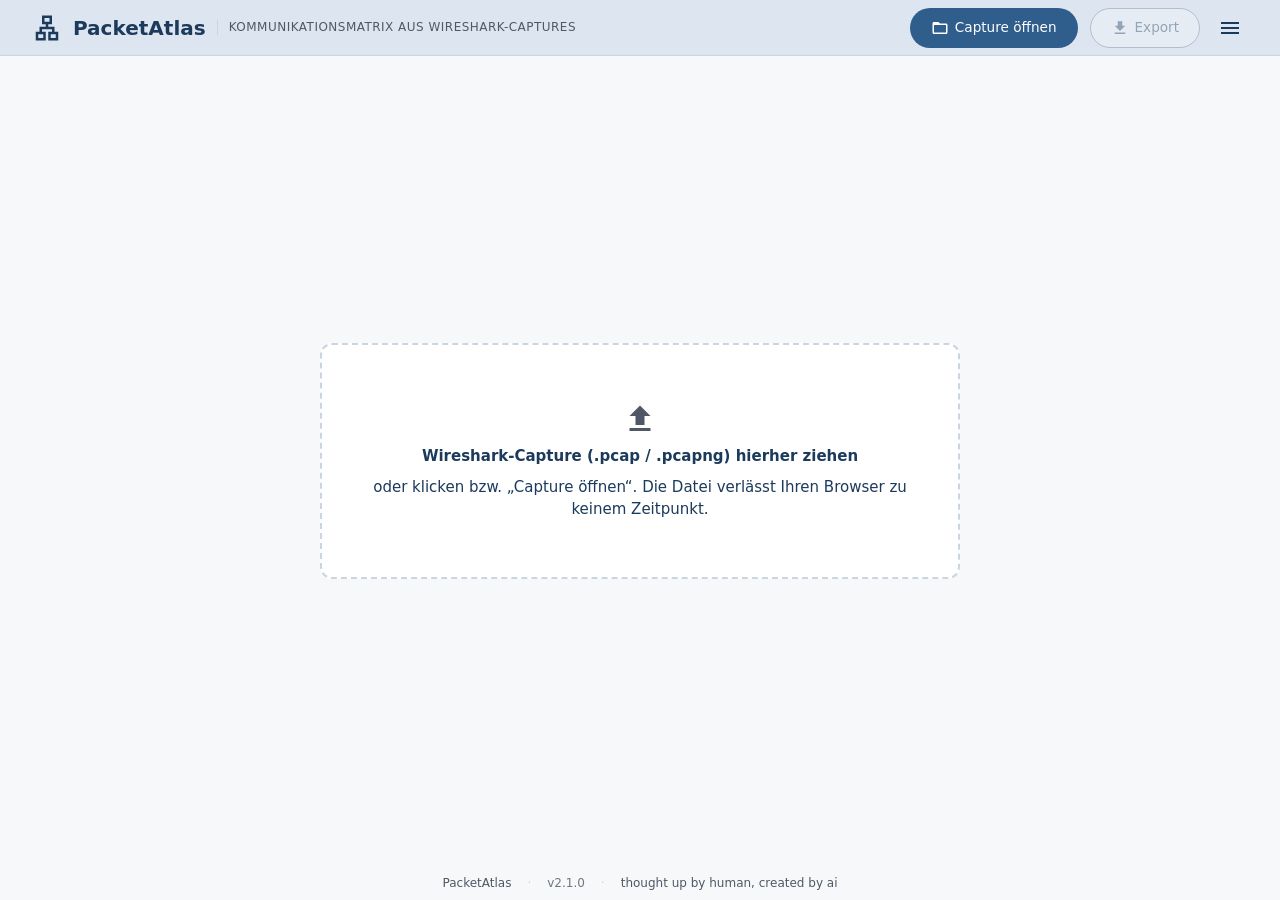
==== index.html @ 6e31e875 "Phase 0 und 1: Tests, Verbindungs-Facetten, Filter-Chips, Paare aus Verbindungen abgeleitet (2.1.0, " ====
<!-- thought up by human, created by ai -->
<!doctype html>
<html lang="de">
<head>
  <meta charset="utf-8">
  <meta name="viewport" content="width=device-width, initial-scale=1">
  <meta http-equiv="Content-Security-Policy" content="default-src 'none'; script-src 'self'; style-src 'self'; img-src 'self' data: blob:; connect-src 'none'; worker-src 'self'; base-uri 'none'; form-action 'none'; frame-ancestors 'none';">
  <title>PacketAtlas</title>
  <link rel="stylesheet" href="css/design-tokens.css?v=2.1.0">
  <link rel="stylesheet" href="css/design-components.css?v=2.1.0">
  <link rel="stylesheet" href="css/app.css?v=2.1.0">
  <!-- Classic script in <head>: applies the saved light/dark choice before the first paint. -->
  <script src="js/design-system.js?v=2.1.0"></script>
</head>
<body>
<!-- Icon sprite (inline: an external sprite file stays invisible under file://). Source: icons/icon-sprite-inline.html -->
<svg xmlns="http://www.w3.org/2000/svg" class="sprite" aria-hidden="true">
  <symbol id="ic-menu" viewBox="0 0 24 24"><path d="M3 18h18v-2H3zm0-5h18v-2H3zm0-7v2h18V6z"/></symbol>
  <symbol id="ic-sidebar-close" viewBox="0 0 24 24"><path fill-rule="evenodd" d="M5 3h14a2 2 0 0 1 2 2v14a2 2 0 0 1-2 2H5a2 2 0 0 1-2-2V5a2 2 0 0 1 2-2Zm5 2v14h9V5h-9Z"/><path d="M17.4 8.4 16 7l-5 5 5 5 1.4-1.4-3.6-3.6z"/></symbol>
  <symbol id="ic-sidebar-open" viewBox="0 0 24 24"><path fill-rule="evenodd" d="M5 3h14a2 2 0 0 1 2 2v14a2 2 0 0 1-2 2H5a2 2 0 0 1-2-2V5a2 2 0 0 1 2-2Zm0 2v14h3V5H5Zm5 0v14h9V5h-9Z"/><path d="M11.6 8.4 13 7l5 5-5 5-1.4-1.4 3.6-3.6z"/></symbol>
  <symbol id="ic-push-pin" viewBox="0 0 24 24"><path d="M14 4v5c0 1.12.37 2.16 1 3H9c.65-.86 1-1.9 1-3V4zm3-2H7c-.55 0-1 .45-1 1s.45 1 1 1h1v5c0 1.66-1.34 3-3 3v2h5.97v7l1 1 1-1v-7H19v-2c-1.66 0-3-1.34-3-3V4h1c.55 0 1-.45 1-1s-.45-1-1-1"/></symbol>
  <symbol id="ic-push-pin-filled" viewBox="0 0 24 24"><path d="M16 9V4h1c.55 0 1-.45 1-1s-.45-1-1-1H7c-.55 0-1 .45-1 1s.45 1 1 1h1v5c0 1.66-1.34 3-3 3v2h5.97v7l1 1 1-1v-7H19v-2c-1.66 0-3-1.34-3-3"/></symbol>
  <symbol id="ic-close" viewBox="0 0 24 24"><path d="M19 6.41L17.59 5 12 10.59 6.41 5 5 6.41 10.59 12 5 17.59 6.41 19 12 13.41 17.59 19 19 17.59 13.41 12z"/></symbol>
  <symbol id="ic-search" viewBox="0 0 24 24"><path d="M15.5 14h-.79l-.28-.27A6.47 6.47 0 0016 9.5 6.5 6.5 0 109.5 16c1.61 0 3.09-.59 4.23-1.57l.27.28v.79l5 4.99L20.49 19zm-6 0C7.01 14 5 11.99 5 9.5S7.01 5 9.5 5 14 7.01 14 9.5 11.99 14 9.5 14"/></symbol>
  <symbol id="ic-arrow-back" viewBox="0 0 24 24"><path d="M20 11H7.83l5.59-5.59L12 4l-8 8 8 8 1.41-1.41L7.83 13H20z"/></symbol>
  <symbol id="ic-arrow-forward" viewBox="0 0 24 24"><path d="M12 4l-1.41 1.41L16.17 11H4v2h12.17l-5.58 5.59L12 20l8-8z"/></symbol>
  <symbol id="ic-chevron-right" viewBox="0 0 24 24"><path d="M10.34 4.42 7.81 6.38 12.15 12 7.81 17.62 10.34 19.58 16.19 12Z"/></symbol>
  <symbol id="ic-add" viewBox="0 0 24 24"><path d="M19 13h-6v6h-2v-6H5v-2h6V5h2v6h6z"/></symbol>
  <symbol id="ic-edit" viewBox="0 0 24 24"><path d="M3 17.25V21h3.75L17.81 9.94l-3.75-3.75zM20.71 7.04a1 1 0 000-1.41l-2.34-2.34a1 1 0 00-1.41 0l-1.83 1.83 3.75 3.75z"/></symbol>
  <symbol id="ic-delete" viewBox="0 0 24 24"><path d="M6 19c0 1.1.9 2 2 2h8c1.1 0 2-.9 2-2V7H6zM19 4h-3.5l-1-1h-5l-1 1H5v2h14z"/></symbol>
  <symbol id="ic-save" viewBox="0 0 24 24"><path d="M9 16.17L4.83 12l-1.42 1.41L9 19 21 7l-1.41-1.41z"/></symbol>
  <symbol id="ic-copy" viewBox="0 0 24 24"><path d="M16 1H4c-1.1 0-2 .9-2 2v14h2V3h12zm3 4H8c-1.1 0-2 .9-2 2v14c0 1.1.9 2 2 2h11c1.1 0 2-.9 2-2V7c0-1.1-.9-2-2-2m0 16H8V7h11z"/></symbol>
  <symbol id="ic-info" viewBox="0 0 24 24"><path d="M12 2C6.48 2 2 6.48 2 12s4.48 10 10 10 10-4.48 10-10S17.52 2 12 2m1 15h-2v-6h2zm0-8h-2V7h2z"/></symbol>
  <symbol id="ic-warning" viewBox="0 0 24 24"><path d="M1 21h22L12 2zm12-3h-2v-2h2zm0-4h-2v-4h2z"/></symbol>
  <symbol id="ic-error" viewBox="0 0 24 24"><path d="M12 2C6.48 2 2 6.48 2 12s4.48 10 10 10 10-4.48 10-10S17.52 2 12 2m1 15h-2v-2h2zm0-4h-2V7h2z"/></symbol>
  <symbol id="ic-check-circle" viewBox="0 0 24 24"><path d="M12 2C6.48 2 2 6.48 2 12s4.48 10 10 10 10-4.48 10-10S17.52 2 12 2m-2 15l-5-5 1.41-1.41L10 14.17l7.59-7.59L19 8z"/></symbol>
  <symbol id="ic-link" viewBox="0 0 24 24"><path d="M17 7h-4v2h4a3 3 0 010 6h-4v2h4A5 5 0 0017 7m-6 8H7a3 3 0 010-6h4V7H7a5 5 0 000 10h4zm-3-4h8v2H8z"/></symbol>
  <symbol id="ic-refresh" viewBox="0 0 24 24"><path d="M17.65 6.35A8 8 0 1019.73 14h-2.08A6 6 0 1112 6c1.66 0 3.14.69 4.22 1.78L13 11h7V4z"/></symbol>
  <symbol id="ic-upload" viewBox="0 0 24 24"><path d="M9 16h6v-6h4l-7-7-7 7h4zm-4 2h14v2H5z"/></symbol>
  <symbol id="ic-download" viewBox="0 0 24 24"><path d="M5 20h14v-2H5zM19 9h-4V3H9v6H5l7 7z"/></symbol>
  <symbol id="ic-settings" viewBox="0 0 24 24"><path d="M19.14 12.94c.04-.3.06-.61.06-.94 0-.32-.02-.64-.07-.94l2.03-1.58a.49.49 0 00.12-.61l-1.92-3.32a.49.49 0 00-.59-.22l-2.39.96c-.5-.38-1.03-.7-1.62-.94l-.36-2.54a.484.484 0 00-.48-.41h-3.84c-.24 0-.43.17-.47.41l-.36 2.54c-.59.24-1.13.57-1.62.94l-2.39-.96a.49.49 0 00-.59.22L2.74 8.87c-.12.21-.08.47.12.61l2.03 1.58c-.05.3-.07.62-.07.94s.02.64.07.94l-2.03 1.58a.49.49 0 00-.12.61l1.92 3.32c.12.22.37.29.59.22l2.39-.96c.5.38 1.03.7 1.62.94l.36 2.54c.05.24.24.41.48.41h3.84c.24 0 .44-.17.47-.41l.36-2.54c.59-.24 1.13-.56 1.62-.94l2.39.96c.22.08.47 0 .59-.22l1.92-3.32c.12-.22.07-.47-.12-.61zM12 15.6A3.6 3.6 0 1115.6 12 3.61 3.61 0 0112 15.6"/></symbol>
  <symbol id="ic-lock" viewBox="0 0 24 24"><path d="M18 8h-1V6c0-2.76-2.24-5-5-5S7 3.24 7 6v2H6c-1.1 0-2 .9-2 2v10c0 1.1.9 2 2 2h12c1.1 0 2-.9 2-2V10c0-1.1-.9-2-2-2m-6 9c-1.1 0-2-.9-2-2s.9-2 2-2 2 .9 2 2-.9 2-2 2M9 8V6c0-1.66 1.34-3 3-3s3 1.34 3 3v2z"/></symbol>
  <symbol id="ic-visibility" viewBox="0 0 24 24"><path d="M12 4.5C7 4.5 2.73 7.61 1 12c1.73 4.39 6 7.5 11 7.5s9.27-3.11 11-7.5c-1.73-4.39-6-7.5-11-7.5M12 17c-2.76 0-5-2.24-5-5s2.24-5 5-5 5 2.24 5 5-2.24 5-5 5m0-8c-1.66 0-3 1.34-3 3s1.34 3 3 3 3-1.34 3-3-1.34-3-3-3"/></symbol>
  <symbol id="ic-print" viewBox="0 0 24 24"><path d="M19 8H5c-1.66 0-3 1.34-3 3v6h4v4h12v-4h4v-6c0-1.66-1.34-3-3-3m-3 11H8v-5h8zm3-7c-.55 0-1-.45-1-1s.45-1 1-1 1 .45 1 1-.45 1-1 1m-1-9H6v4h12z"/></symbol>
  <symbol id="ic-light-mode" viewBox="0 0 24 24"><path d="M12 7c-2.76 0-5 2.24-5 5s2.24 5 5 5 5-2.24 5-5-2.24-5-5-5M2 13h2c.55 0 1-.45 1-1s-.45-1-1-1H2c-.55 0-1 .45-1 1s.45 1 1 1m18 0h2c.55 0 1-.45 1-1s-.45-1-1-1h-2c-.55 0-1 .45-1 1s.45 1 1 1M11 2v2c0 .55.45 1 1 1s1-.45 1-1V2c0-.55-.45-1-1-1s-1 .45-1 1m0 18v2c0 .55.45 1 1 1s1-.45 1-1v-2c0-.55-.45-1-1-1s-1 .45-1 1M5.99 4.58a.996.996 0 00-1.41 0 .996.996 0 000 1.41l1.06 1.06c.39.39 1.03.39 1.41 0s.39-1.03 0-1.41zm12.37 12.37a.996.996 0 00-1.41 0 .996.996 0 000 1.41l1.06 1.06c.39.39 1.03.39 1.41 0a.996.996 0 000-1.41zm1.06-10.96a.996.996 0 000-1.41.996.996 0 00-1.41 0l-1.06 1.06c-.39.39-.39 1.03 0 1.41s1.03.39 1.41 0zM7.05 18.36a.996.996 0 000-1.41.996.996 0 00-1.41 0l-1.06 1.06c-.39.39-.39 1.03 0 1.41s1.03.39 1.41 0z"/></symbol>
  <symbol id="ic-dark-mode" viewBox="0 0 24 24"><path d="M12 3a9 9 0 109 9c0-.46-.04-.92-.1-1.36a5.389 5.389 0 01-4.4 2.26 5.403 5.403 0 01-3.14-9.8c-.44-.06-.9-.1-1.36-.1"/></symbol>
  <symbol id="ic-auto-mode" viewBox="0 0 24 24"><path d="M12 2C6.49 2 2 6.49 2 12s4.49 10 10 10 10-4.49 10-10S17.51 2 12 2m0 18V4c4.41 0 8 3.59 8 8s-3.59 8-8 8"/></symbol>
  <!-- Network tools (3.1) -->
  <symbol id="ic-lan" viewBox="0 0 24 24"><path d="M13 22h8v-7h-3v-4h-5V9h3V2H8v7h3v2H6v4H3v7h8v-7H8v-2h8v2h-3v7zM10 7V4h4v3h-4zM9 17v3H5v-3h4zm10 0v3h-4v-3h4z"/></symbol>
  <symbol id="ic-folder-open" viewBox="0 0 24 24"><path d="M20 6h-8l-2-2H4c-1.1 0-1.99.9-1.99 2L2 18c0 1.1.9 2 2 2h16c1.1 0 2-.9 2-2V8c0-1.1-.9-2-2-2zm0 12H4V8h16v10z"/></symbol>
  <symbol id="ic-grid" viewBox="0 0 24 24"><path d="M20 2H4c-1.1 0-2 .9-2 2v16c0 1.1.9 2 2 2h16c1.1 0 2-.9 2-2V4c0-1.1-.9-2-2-2zM8 20H4v-4h4v4zm0-6H4v-4h4v4zm0-6H4V4h4v4zm6 12h-4v-4h4v4zm0-6h-4v-4h4v4zm0-6h-4V4h4v4zm6 12h-4v-4h4v4zm0-6h-4v-4h4v4zm0-6h-4V4h4v4z"/></symbol>
  <symbol id="ic-hub" viewBox="0 0 24 24"><path d="M8.4 18.2c.38.5.6 1.12.6 1.8 0 1.66-1.34 3-3 3s-3-1.34-3-3 1.34-3 3-3c.44 0 .85.09 1.23.26l1.41-1.77c-.92-1.03-1.29-2.39-1.09-3.69l-2.03-.68c-.54.83-1.46 1.38-2.52 1.38-1.66 0-3-1.34-3-3s1.34-3 3-3 3 1.34 3 3v.2l2.03.69c.64-1.21 1.82-2.09 3.22-2.32V5.89C9.96 5.48 9 4.36 9 3c0-1.66 1.34-3 3-3s3 1.34 3 3c0 1.36-.96 2.48-2.25 2.89v2.16c1.4.23 2.58 1.11 3.22 2.32L18 9.69V9.5c0-1.66 1.34-3 3-3s3 1.34 3 3-1.34 3-3 3c-1.06 0-1.98-.55-2.52-1.37l-2.03.68c.2 1.29-.16 2.65-1.09 3.69l1.41 1.77c.38-.17.79-.26 1.23-.26 1.66 0 3 1.34 3 3s-1.34 3-3 3-3-1.34-3-3c0-.68.22-1.3.6-1.8l-1.41-1.77c-1.35.75-3.01.76-4.37 0L8.4 18.2z"/></symbol>
  <symbol id="ic-swap-horiz" viewBox="0 0 24 24"><path d="M6.99 11L3 15l3.99 4v-3H14v-2H6.99v-3zM21 9l-3.99-4v3H10v2h7.01v3L21 9z"/></symbol>
  <symbol id="ic-timeline" viewBox="0 0 24 24"><path d="M20 3H4c-1.1 0-2 .9-2 2v14c0 1.1.9 2 2 2h16c1.1 0 2-.9 2-2V5c0-1.1-.9-2-2-2zm0 16H4V5h16v14zM6 7h7v2H6zm4 4h8v2h-8zm-2 4h6v2H8z"/></symbol>
  <symbol id="ic-bar-chart" viewBox="0 0 24 24"><path d="M5 9.2h3V19H5zM10.6 5h2.8v14h-2.8zm5.6 8H19v6h-2.8z"/></symbol>
</svg>
  <a class="skip-link" href="#main-content">Zum Hauptinhalt springen</a>

  <!-- Appbar: the file (open, export) and the app menu -->
  <header class="appbar">
    <h1 class="app-title">
      <span class="app-mark"><svg><use href="#ic-lan"></use></svg></span>
      <span class="app-name">PacketAtlas</span>
      <span class="app-claim" id="app-claim">Kommunikationsmatrix aus Wireshark-Captures</span>
    </h1>
    <span class="spacer"></span>
    <button type="button" id="btn-open-file" class="pa-appbar-btn">
      <svg class="i"><use href="#ic-folder-open"></use></svg>
      <span class="pa-btn-label">Capture öffnen</span>
    </button>
    <input type="file" id="file-input" accept=".pcap,.pcapng" hidden>
    <button type="button" id="btn-export" class="outlined pa-appbar-btn" popovertarget="export-menu" disabled>
      <svg class="i"><use href="#ic-download"></use></svg>
      <span class="pa-btn-label">Export</span>
    </button>
    <button type="button" class="menu-toggle" popovertarget="app-menu" aria-label="Menü" title="Menü"><svg><use href="#ic-menu"></use></svg></button>
  </header>

  <div class="app-menu pa-export-menu" id="export-menu" popover>
    <button type="button" id="export-png" class="app-menu-item">Als PNG …</button>
    <button type="button" id="export-svg" class="app-menu-item">Als SVG …</button>
    <button type="button" id="export-xlsx" class="app-menu-item">Als Excel (.xlsx) …</button>
    <button type="button" id="export-pcap" class="app-menu-item">Als PCAP (gefiltert) …</button>
    <button type="button" id="export-pinned-xlsx" class="app-menu-item" disabled>Nur angeheftete Auswahl (.xlsx) …</button>
  </div>

  <!-- Filter facets: what the capture offers, filled in by app.js once a capture is loaded. -->
  <div class="app-menu pa-facet-menu" id="facet-menu" popover aria-label="Weitere Filter"></div>

  <div class="app-menu" id="app-menu" popover>
    <a class="app-menu-item" href="https://github.com/redfux/PacketAtlas" target="_blank" rel="noopener">PacketAtlas auf GitHub</a>
    <div class="app-menu-group" role="group" aria-label="Darstellung">
      <div class="app-menu-row"><span class="app-menu-row-label">Farbe</span>
        <div class="palette-picker" role="group" aria-label="Farbpalette">
          <button type="button" data-palette="steel" aria-pressed="true" aria-label="Stahlblau" title="Stahlblau"></button>
          <button type="button" data-palette="material" aria-pressed="false" aria-label="Material-Blau" title="Material-Blau"></button>
          <button type="button" data-palette="petrol" aria-pressed="false" aria-label="Petrol" title="Petrol"></button>
        </div>
      </div>
      <div class="app-menu-row"><span class="app-menu-row-label">Modus</span>
        <div class="theme-toggle" role="group" aria-label="Hell oder dunkel">
          <button type="button" data-theme="light" aria-pressed="false" aria-label="Hell" title="Hell"><svg><use href="#ic-light-mode"></use></svg></button>
          <button type="button" data-theme="auto" aria-pressed="true" aria-label="Automatisch" title="Automatisch"><svg><use href="#ic-auto-mode"></use></svg></button>
          <button type="button" data-theme="dark" aria-pressed="false" aria-label="Dunkel" title="Dunkel"><svg><use href="#ic-dark-mode"></use></svg></button>
        </div>
      </div>
    </div>
  </div>

  <div id="progress-banner" class="pa-banner" hidden role="status" aria-live="polite">
    <span id="progress-label" class="pa-banner__label">Datei wird geparst …</span>
    <div class="progress-bar"><i id="progress-bar-fill"></i></div>
  </div>

  <div id="error-banner" class="status err pa-banner" hidden role="alert">
    <svg class="i"><use href="#ic-error"></use></svg>
    <div id="error-message"></div>
    <button type="button" id="btn-dismiss-error" class="icon" aria-label="Fehlermeldung schließen" title="Schließen">
      <svg class="i"><use href="#ic-close"></use></svg>
    </button>
  </div>

  <!-- Start screen, until a capture is loaded -->
  <main id="start-screen" class="pa-start">
    <div id="drop-zone" class="file-dropzone" tabindex="0" role="button" aria-label="Capture-Datei hier ablegen oder klicken, um sie auszuwählen">
      <svg class="i"><use href="#ic-upload"></use></svg>
      <strong>Wireshark-Capture (.pcap / .pcapng) hierher ziehen</strong>
      <span class="hint">oder klicken bzw. „Capture öffnen“. Die Datei verlässt Ihren Browser zu keinem Zeitpunkt.</span>
    </div>
  </main>

  <div id="workspace" class="app-shell fill" hidden>
    <!-- WER: which hosts (or ports) are shown -->
    <aside class="sidebar" id="sidebar" aria-label="Auswahl der Geräte und Ports">
      <button type="button" class="sidebar-toggle" aria-controls="sidebar" aria-expanded="true" aria-label="Seitenleiste einklappen" title="Seitenleiste einklappen"><svg><use href="#ic-sidebar-close"></use></svg></button>
      <div class="pa-side">
        <div class="search-field">
          <input type="search" id="device-search" class="sel" placeholder="IP-Teilstring …" autocomplete="off" aria-label="Liste filtern">
          <button type="button" id="device-search-clear" class="icon clear-btn" aria-label="Suche löschen" title="Suche löschen" hidden>
            <svg class="i"><use href="#ic-close"></use></svg>
          </button>
        </div>

        <div class="tab-bar pa-side-tabs" role="tablist" aria-label="Liste">
          <button type="button" class="active" id="subtab-devices" role="tab" aria-selected="true">Geräte <span class="n" id="device-count">0</span></button>
          <button type="button" id="subtab-ports" role="tab" aria-selected="false">Ports <span class="n" id="port-count">0</span></button>
        </div>

        <div class="pa-list-head">
          <label class="check"><input type="checkbox" id="select-all"> Alle</label>
          <span class="grow"></span>
          <span id="selection-count"></span>
          <span>Pakete</span>
        </div>

        <div id="device-list-section">
          <ul id="device-list" class="pa-list"></ul>
        </div>
        <div id="port-list-section" hidden>
          <ul id="port-list" class="pa-list"></ul>
        </div>
      </div>
    </aside>

    <div class="pa-content">
      <!-- WIE: view and display mode -->
      <nav class="toolbar">
        <div class="tab-bar" role="tablist" aria-label="Ansicht">
          <button type="button" class="active" id="tab-matrix" role="tab" aria-selected="true" aria-controls="view-matrix"><svg class="i"><use href="#ic-grid"></use></svg> Matrix</button>
          <button type="button" id="tab-graph" role="tab" aria-selected="false" aria-controls="view-graph"><svg class="i"><use href="#ic-hub"></use></svg> Graph</button>
          <button type="button" id="tab-connections" role="tab" aria-selected="false" aria-controls="view-connections"><svg class="i"><use href="#ic-swap-horiz"></use></svg> Verbindungen</button>
          <button type="button" id="tab-timeline" role="tab" aria-selected="false" aria-controls="view-timeline"><svg class="i"><use href="#ic-timeline"></use></svg> Zeitleiste</button>
          <button type="button" id="tab-stats" role="tab" aria-selected="false" aria-controls="view-stats"><svg class="i"><use href="#ic-bar-chart"></use></svg> Statistik</button>
        </div>
        <div class="pa-modes">
          <div class="seg" role="group" aria-label="Adressfamilie" id="address-family-group">
            <button type="button" id="family-ipv4" aria-pressed="true">IPv4</button>
            <button type="button" id="family-ipv6" aria-pressed="false">IPv6</button>
            <button type="button" id="family-mac" aria-pressed="false">Sonstige</button>
          </div>
          <div class="seg" role="group" aria-label="Metrik" id="metric-group">
            <button type="button" id="metric-packets" aria-pressed="true">Pakete</button>
            <button type="button" id="metric-bytes" aria-pressed="false">Bytes</button>
            <button type="button" id="metric-problems" aria-pressed="false" title="Retransmits, Lücken, RST, Zero-Window und ICMP-Fehlermeldungen">Probleme</button>
          </div>
        </div>
      </nav>

      <!-- WAS: which connections count -->
      <div class="filter-bar" id="filter-bar">
        <span class="label">Protokoll</span>
        <span id="protocol-filters" class="pa-chip-group">
          <button type="button" class="chip" aria-pressed="true" data-protocol="TCP">TCP</button>
          <button type="button" class="chip" aria-pressed="true" data-protocol="UDP">UDP</button>
          <button type="button" class="chip" aria-pressed="true" data-protocol="ICMP">ICMP</button>
          <button type="button" class="chip" aria-pressed="true" data-protocol="OTHER">Sonstige</button>
        </span>
        <span class="pa-sep" aria-hidden="true"></span>
        <button type="button" class="chip" id="toggle-only-problems" aria-pressed="false">Nur Probleme</button>
        <button type="button" class="chip" id="toggle-hide-broadcast" aria-pressed="false">Multicast/Broadcast ausblenden</button>
        <span class="pa-sep" aria-hidden="true"></span>
        <span class="pa-facet-group">
          <span class="label">Weitere Filter</span>
          <span id="facet-chips" class="pa-chip-group"></span>
          <span class="none" id="facet-none">keine</span>
          <button type="button" class="outlined" id="btn-add-filter" popovertarget="facet-menu">+ Filter</button>
          <button type="button" class="text" id="btn-reset-filters" hidden>Alle zurücksetzen</button>
        </span>
        <span class="grow"></span>
        <span class="count" id="filter-count"></span>
      </div>

      <div id="graph-controls" class="pa-graph-controls" hidden>
        <label for="force-charge">Abstoßung</label>
        <input type="range" id="force-charge" min="50" max="1200" value="300">
        <label for="force-distance">Kantenlänge</label>
        <input type="range" id="force-distance" min="20" max="400" value="120">
        <span id="graph-problems-note" class="pa-problem-note" hidden>Rote Kanten = Probleme (Retransmits, Lücken, RST, Zero-Window, ICMP-Fehler), Dicke = Anzahl</span>
      </div>

      <div id="large-selection-warning" class="status warn pa-banner" hidden>
        <svg class="i"><use href="#ic-warning"></use></svg>
        <div>Viele Geräte ausgewählt – für bessere Lesbarkeit Filterung empfohlen.</div>
      </div>
      <div id="connections-truncated-warning" class="status warn pa-banner" hidden>
        <svg class="i"><use href="#ic-warning"></use></svg>
        <div id="connections-truncated-message"></div>
      </div>
      <div id="timeline-truncated-warning" class="status warn pa-banner" hidden>
        <svg class="i"><use href="#ic-warning"></use></svg>
        <div id="timeline-truncated-message"></div>
      </div>

      <div class="pa-body">
        <main id="main-content">
          <div id="view-matrix" class="view" role="tabpanel" aria-labelledby="tab-matrix">
            <div class="pa-legend">
              <span><span class="matrix-legend__icon matrix-legend__icon--initiator">▲</span> Verbindungsaufbau (Zeile → Spalte initiiert)</span>
              <span><span class="matrix-legend__icon matrix-legend__icon--responder">○</span> Antwort auf die jeweils andere Zelle</span>
              <span id="matrix-problems-note" class="pa-problem-note" hidden>Farbe (rot) = Probleme je Richtung: Retransmits, Lücken, RST, Zero-Window, ICMP-Fehler</span>
            </div>
            <div id="matrix-container" class="matrix-container"></div>
          </div>

          <div id="view-graph" class="view" role="tabpanel" aria-labelledby="tab-graph" hidden>
            <div id="graph-container" class="graph-container"></div>
          </div>

          <div id="view-connections" class="view" role="tabpanel" aria-labelledby="tab-connections" hidden>
            <div class="pa-view-head">
              <div class="seg" role="group" aria-label="Darstellung der Verbindungen">
                <button type="button" id="connections-view-diagram" aria-pressed="true">Diagramm</button>
                <button type="button" id="connections-view-table" aria-pressed="false">Tabelle</button>
              </div>
            </div>
            <div id="connections-container" class="sequence-container"></div>
            <div id="connections-table" class="ctable-container" hidden></div>
          </div>

          <div id="view-timeline" class="view" role="tabpanel" aria-labelledby="tab-timeline" hidden>
            <div class="pa-legend">
              <span><span class="pa-swatch pa-swatch--ok"></span>unauffällig</span>
              <span><span class="pa-swatch pa-swatch--warn"></span>auffällig</span>
              <span><span class="pa-swatch pa-swatch--bad"></span>instabil</span>
              <span>helle Striche im Balken = einzelne Probleme (Retransmit, Lücke, RST, Zero-Window)</span>
            </div>
            <div id="timeline-container" class="timeline-container"></div>
          </div>

          <div id="view-stats" class="view" role="tabpanel" aria-labelledby="tab-stats" hidden>
            <div id="stats-container" class="stats-container"></div>
          </div>
        </main>

        <aside id="pinned-panel" class="pa-pinned" aria-label="Angeheftete Auswahl" hidden>
          <div class="card-head">
            <h2>Angeheftet <span class="n" id="pinned-count">0</span></h2>
            <button type="button" id="btn-clear-pinned" class="text">Alle entfernen</button>
          </div>
          <div id="pinned-list" class="pa-pinned-list"></div>
        </aside>
      </div>
    </div>
  </div>

  <div id="tooltip" class="pa-tooltip" hidden role="tooltip"></div>

  <dialog id="pcap-export-overlay" class="pa-dialog" aria-labelledby="pcap-export-title">
    <div class="pa-dialog__head">
      <h3 id="pcap-export-title">PCAP-Export vorbereiten</h3>
      <button type="button" id="pcap-export-close" class="icon" aria-label="Dialog schließen" title="Schließen">
        <svg class="i"><use href="#ic-close"></use></svg>
      </button>
    </div>
    <p id="pcap-export-intro" class="hint">Wähle die Original-Capture-Datei erneut aus. Nur die aktuell gefilterten Verbindungen werden exportiert.</p>

    <div class="pa-dialog__section">
      <span class="pa-field-label">Inhalt</span>
      <label class="check"><input type="radio" name="pcap-payload-mode" id="pcap-payload-full" value="full" checked> Mit Payload (vollständige Pakete)</label>
      <label class="check"><input type="radio" name="pcap-payload-mode" id="pcap-payload-headers" value="headers-only"> Ohne Payload (nur Header)</label>
    </div>

    <div id="pcap-export-error" class="status err" hidden role="alert">
      <svg class="i"><use href="#ic-error"></use></svg>
      <div id="pcap-export-error-message"></div>
    </div>

    <div id="pcap-upload-section" class="pa-dialog__section">
      <div id="pcap-drop-zone" class="file-dropzone compact" tabindex="0" role="button" aria-label="Original-Capture-Datei ablegen oder auswählen">
        <svg class="i"><use href="#ic-upload"></use></svg>
        <span>Original-Capture-Datei hierher ziehen oder auswählen</span>
      </div>
      <input type="file" id="pcap-file-input" accept=".pcap,.pcapng" hidden>
    </div>

    <div id="pcap-cached-section" class="pa-dialog__section" hidden>
      <p class="hint"><svg class="i pa-icon-ok"><use href="#ic-check-circle"></use></svg> Original-Datei aus dieser Sitzung bereits verifiziert.</p>
    </div>

    <div id="pcap-export-progress" class="pa-dialog__section" hidden>
      <div id="pcap-step-hash" class="pa-step" hidden>
        <div class="pa-step__row">
          <span id="pcap-step-hash-label" class="hint">Prüfsumme wird verglichen …</span>
          <svg id="pcap-step-hash-check" class="i pa-icon-ok" hidden><use href="#ic-check-circle"></use></svg>
        </div>
        <div class="progress-bar"><i id="pcap-step-hash-fill"></i></div>
      </div>
      <div id="pcap-step-build" class="pa-step" hidden>
        <div class="pa-step__row">
          <span id="pcap-step-build-label" class="hint">PCAP-Datei wird erstellt …</span>
          <svg id="pcap-step-build-check" class="i pa-icon-ok" hidden><use href="#ic-check-circle"></use></svg>
        </div>
        <div class="progress-bar"><i id="pcap-step-build-fill"></i></div>
      </div>
    </div>

    <div id="pcap-export-success" class="status ok" hidden>
      <svg class="i"><use href="#ic-check-circle"></use></svg>
      <div>
        <div>Export erfolgreich – Download gestartet.</div>
        <div id="pcap-export-success-note" class="hint" hidden></div>
      </div>
    </div>

    <div class="dlg-actions">
      <button type="button" id="pcap-export-cancel" class="text">Abbrechen</button>
      <button type="button" id="pcap-export-confirm" hidden>Exportieren</button>
    </div>
  </dialog>

  <footer>
    <span class="footer-brand">PacketAtlas</span>
    <span class="footer-divider">·</span>
    <span class="footer-version" id="app-version"></span>
    <span class="footer-divider">·</span>
    <span>thought up by human, created by ai</span>
  </footer>

  <script src="vendor/d3.min.js"></script>
  <script src="vendor/xlsx.full.min.js"></script>
  <script type="module" src="app.js?v=2.1.0"></script>
</body>
</html>
---- css/design-tokens.css ----
/* ==========================================================================
   Design System — Theme "Neutral" (tokens)
   Version: 3.3.1
   Stand: 17.10.2026

   Theme file: design tokens (CSS custom properties) only. Brand-free: no
   logos, no brand names, a steel-blue palette of its own. The components
   (design-components.css) use nothing but these tokens; sync-design.sh
   copies this file to css/design-tokens.css in a project
   (sync-design.sh --theme neutral).

   Every text/ground pairing is checked for at least 4.5:1, light and dark.
   Three palettes: "Stahlblau" (default, below), "Material-Blau" and
   "Petrol" (at the end of the file, chosen with data-palette on <html>).
   thought up by human, coded by ai
   ========================================================================== */

:root {
  color-scheme: light dark;

  /* ------------------------------------------------------------ colours */
  --md-primary: #2F5D8C;
  --md-on-primary: #FFFFFF;
  --md-primary-hover: #244A70;
  --md-primary-strong: #1B3A5C;
  --md-primary-container: #3A6896;
  --md-on-primary-container: #FFFFFF;
  --md-appbar: #DDE6F0;
  --md-on-appbar: #1B3A5C;
  --md-progress: #6E93BA;
  --md-progress-track: #DDE6F0;
  --md-attention: #FFD8B8;
  --md-surface: #F7F8FA;
  --md-surface-dim: #EEF0F4;
  --md-surface-1: #FFFFFF;
  --md-surface-2: #EEF3F8;
  --md-surface-3: #DDE6F0;
  --md-on-surface: #1B3A5C;
  --md-on-surface-variant: #4F5866;
  --md-outline: #6E7F94;
  --md-outline-variant: #CBD5E1;
  --md-error: #C8385A;
  --md-on-error: #FFFFFF;
  --md-error-container: #FBECEF;
  --md-on-error-container: #6B1E30;
  --md-success: #2E8B57;
  --md-success-container: #E3F2E9;
  --md-on-success-container: #1E5B3A;
  --md-warning: #E8833A;
  --md-warning-container: #FFF4EA;
  --md-on-warning-container: #5A3412;
  --md-info: #3463C4;
  --md-info-container: #EAF0FB;
  --md-on-info-container: #142C5C;
  --md-sev1-bg: #DCEFE3;
  --md-sev1-on: #1E5B3A;
  --md-sev2-bg: #FFEBD6;
  --md-sev2-on: #5A3412;
  --md-sev3-bg: #FFC796;
  --md-sev3-on: #5A3412;
  --md-sev4-bg: #9E2F45;
  --md-sev4-on: #FFFFFF;

  /* Severity scale, four levels — accent edge, the same in both themes. */
  --md-sev1-mark: #3A9A68;
  --md-sev2-mark: #F2B37A;
  --md-sev3-mark: #E8833A;
  --md-sev4-mark: #C8385A;

  /* Categories for charts (e.g. protocols): five hues that stay apart from
     each other — use with a label, not as the only cue. Same in both themes. */
  --md-cat-1: #1A5B9A;
  --md-cat-2: #2E8B57;
  --md-cat-3: #C77D00;
  --md-cat-4: #8A5CB5;
  --md-cat-5: #00838F;

  /* ------------------------------------------------------------ shadows */
  --elev-1: 0 1px 3px rgba(27,58,92,.08), 0 1px 12px rgba(27,58,92,.06);
  --elev-2: 0 2px 6px rgba(27,58,92,.10), 0 2px 24px rgba(27,58,92,.10);
  --elev-3: 0 4px 12px rgba(27,58,92,.12), 0 8px 32px rgba(27,58,92,.14);

  /* ------------------------------------------------------------ type, shape, motion, layout */
  --radius-xs: 4px;
  --radius-s: 8px;
  --radius-m: 12px;
  --radius-l: 16px;
  --radius-xl: 28px;
  --radius-full: 9999px;
  --font: system-ui, -apple-system, "Segoe UI", Roboto, "Helvetica Neue", Arial, sans-serif;
  --mono: ui-monospace, SFMono-Regular, Menlo, Consolas, monospace;
  --fs-2xs: 0.6875rem;   /* 11px — dense labels, pills, table captions */
  --fs-xs: 0.75rem;
  --fs-sm: 0.85rem;
  --fs-base: 0.9375rem;
  --fs-md: 1.05rem;
  --fs-lg: 1.25rem;
  --fs-xl: 1.5rem;
  --lh: 1.5;
  --duration-short: 120ms;
  --duration-medium: 300ms;
  --duration-long: 500ms;
  --easing: cubic-bezier(0.2, 0, 0, 1);
  --content-max-width: 1100px;
  --appbar-height: 56px;
  --footer-height: auto;
  --sidebar-width: 220px;
  --sidebar-rail: 36px;
  --md-scrim: rgba(0,0,0,.32);
  --z-appbar: 20;
  --z-drawer: 30;
  --z-overlay: 40;
  --z-toast: 60;
  --z-dialog: 100;
}

@media (prefers-color-scheme: dark) {
  :root:not([data-theme="light"]) {
    --md-primary: #8DB4DE;
    --md-on-primary: #0C1118;
    --md-primary-hover: #A9C8E9;
    --md-primary-strong: #1B3A5C;
    --md-primary-container: #24405F;
    --md-on-primary-container: #D6E6F7;
    --md-appbar: #152233;
    --md-on-appbar: #E4EBF3;
    --md-progress: #6E93BA;
    --md-progress-track: #22344A;
    --md-attention: #4A2D16;
    --md-surface: #0C1118;
    --md-surface-dim: #090D13;
    --md-surface-1: #121A24;
    --md-surface-2: #18222F;
    --md-surface-3: #1E2C3D;
    --md-on-surface: #E4EBF3;
    --md-on-surface-variant: #AFBCCB;
    --md-outline: #7A8BA0;
    --md-outline-variant: #2A3A4E;
    --md-error: #E5677F;
    --md-on-error: #2A0A12;
    --md-error-container: #5A1A2A;
    --md-on-error-container: #F6CBD4;
    --md-success: #6CCB97;
    --md-success-container: #173A28;
    --md-on-success-container: #CDEFDB;
    --md-warning: #F2A266;
    --md-warning-container: #4A2D16;
    --md-on-warning-container: #FFE6CF;
    --md-info: #7FA6F0;
    --md-info-container: #142C5C;
    --md-on-info-container: #C9D9FA;
    --md-sev1-bg: #1D4A33;
    --md-sev1-on: #DCEFE3;
    --md-sev2-bg: #4A2D16;
    --md-sev2-on: #FFE6CF;
    --md-sev3-bg: #E8833A;
    --md-sev3-on: #2E1806;
    --md-sev4-bg: #9E2F45;
    --md-sev4-on: #FFFFFF;
    --md-cat-1: #5FA3EC;
    --md-cat-2: #5CC98A;
    --md-cat-3: #F0B04A;
    --md-cat-4: #C4A0E8;
    --md-cat-5: #4DD0E1;
    --elev-1: 0 1px 3px rgba(0,0,0,.30), 0 1px 12px rgba(0,0,0,.20);
    --elev-2: 0 2px 6px rgba(0,0,0,.35), 0 2px 24px rgba(0,0,0,.25);
    --elev-3: 0 4px 12px rgba(0,0,0,.40), 0 8px 32px rgba(0,0,0,.30);
  }
}

:root[data-theme="dark"] {
  --md-primary: #8DB4DE;
  --md-on-primary: #0C1118;
  --md-primary-hover: #A9C8E9;
  --md-primary-strong: #1B3A5C;
  --md-primary-container: #24405F;
  --md-on-primary-container: #D6E6F7;
  --md-appbar: #152233;
  --md-on-appbar: #E4EBF3;
  --md-progress: #6E93BA;
  --md-progress-track: #22344A;
  --md-attention: #4A2D16;
  --md-surface: #0C1118;
  --md-surface-dim: #090D13;
  --md-surface-1: #121A24;
  --md-surface-2: #18222F;
  --md-surface-3: #1E2C3D;
  --md-on-surface: #E4EBF3;
  --md-on-surface-variant: #AFBCCB;
  --md-outline: #7A8BA0;
  --md-outline-variant: #2A3A4E;
  --md-error: #E5677F;
  --md-on-error: #2A0A12;
  --md-error-container: #5A1A2A;
  --md-on-error-container: #F6CBD4;
  --md-success: #6CCB97;
  --md-success-container: #173A28;
  --md-on-success-container: #CDEFDB;
  --md-warning: #F2A266;
  --md-warning-container: #4A2D16;
  --md-on-warning-container: #FFE6CF;
  --md-info: #7FA6F0;
  --md-info-container: #142C5C;
  --md-on-info-container: #C9D9FA;
  --md-sev1-bg: #1D4A33;
  --md-sev1-on: #DCEFE3;
  --md-sev2-bg: #4A2D16;
  --md-sev2-on: #FFE6CF;
  --md-sev3-bg: #E8833A;
  --md-sev3-on: #2E1806;
  --md-sev4-bg: #9E2F45;
  --md-sev4-on: #FFFFFF;
  --md-cat-1: #5FA3EC;
  --md-cat-2: #5CC98A;
  --md-cat-3: #F0B04A;
  --md-cat-4: #C4A0E8;
  --md-cat-5: #4DD0E1;
  --elev-1: 0 1px 3px rgba(0,0,0,.30), 0 1px 12px rgba(0,0,0,.20);
  --elev-2: 0 2px 6px rgba(0,0,0,.35), 0 2px 24px rgba(0,0,0,.25);
  --elev-3: 0 4px 12px rgba(0,0,0,.40), 0 8px 32px rgba(0,0,0,.30);
}

/* ==========================================================================
   Palettes. Stahlblau (above) is the default; further palettes are chosen
   with data-palette on <html> — js/design-system.js sets it from the saved
   choice (key "palette") and wires .palette-picker buttons. Each palette
   replaces the identity colours (primary, surfaces, text, outlines); signal,
   severity and chart colours stay the same in all palettes.
   ========================================================================== */

/* --- palette "material" */
:root[data-palette="material"] {
  --md-primary: #1A5B9A;
  --md-on-primary: #FFFFFF;
  --md-primary-hover: #154B80;
  --md-primary-strong: #1A5B9A;
  --md-primary-container: #23629F;
  --md-on-primary-container: #FFFFFF;
  --md-appbar: #EEF0F6;
  --md-on-appbar: #1A1C1E;
  --md-progress: #1A5B9A;
  --md-progress-track: #D7E3F7;
  --md-surface: #F9F9FF;
  --md-surface-dim: #D9DBE1;
  --md-surface-1: #EEF0F6;
  --md-surface-2: #E3E5EB;
  --md-surface-3: #D7E3F7;
  --md-on-surface: #1A1C1E;
  --md-on-surface-variant: #43474E;
  --md-outline: #73777F;
  --md-outline-variant: #C3C7CF;
  --md-info: #1A5B9A;
  --md-error: #BA1A1A;
  --md-error-container: #FFDAD6;
  --md-on-error-container: #410002;
  --md-success: #2E6930;
  --md-success-container: #B6F2AF;
  --md-on-success-container: #072100;
}
@media (prefers-color-scheme: dark) {
  :root[data-palette="material"]:not([data-theme="light"]) {
    --md-primary: #A2C9FF;
    --md-on-primary: #00325A;
    --md-primary-hover: #B8D5FF;
    --md-primary-strong: #A2C9FF;
    --md-primary-container: #00477E;
    --md-on-primary-container: #D3E4FF;
    --md-appbar: #1E2023;
    --md-on-appbar: #E2E2E6;
    --md-progress: #A2C9FF;
    --md-progress-track: #292B2F;
    --md-surface: #121316;
    --md-surface-dim: #121316;
    --md-surface-1: #1E2023;
    --md-surface-2: #292B2F;
    --md-surface-3: #3C4A5E;
    --md-on-surface: #E2E2E6;
    --md-on-surface-variant: #C3C7CF;
    --md-outline: #8D9199;
    --md-outline-variant: #43474E;
    --md-info: #A2C9FF;
    --md-error: #FFB4AB;
    --md-error-container: #93000A;
    --md-on-error-container: #FFDAD6;
    --md-success: #9BD598;
    --md-success-container: #0E5116;
    --md-on-success-container: #B6F2AF;
  }
}
:root[data-palette="material"][data-theme="dark"] {
  --md-primary: #A2C9FF;
  --md-on-primary: #00325A;
  --md-primary-hover: #B8D5FF;
  --md-primary-strong: #A2C9FF;
  --md-primary-container: #00477E;
  --md-on-primary-container: #D3E4FF;
  --md-appbar: #1E2023;
  --md-on-appbar: #E2E2E6;
  --md-progress: #A2C9FF;
  --md-progress-track: #292B2F;
  --md-surface: #121316;
  --md-surface-dim: #121316;
  --md-surface-1: #1E2023;
  --md-surface-2: #292B2F;
  --md-surface-3: #3C4A5E;
  --md-on-surface: #E2E2E6;
  --md-on-surface-variant: #C3C7CF;
  --md-outline: #8D9199;
  --md-outline-variant: #43474E;
  --md-info: #A2C9FF;
  --md-error: #FFB4AB;
  --md-error-container: #93000A;
  --md-on-error-container: #FFDAD6;
  --md-success: #9BD598;
  --md-success-container: #0E5116;
  --md-on-success-container: #B6F2AF;
}

/* --- palette "petrol" */
:root[data-palette="petrol"] {
  --md-primary: #0E7C8C;
  --md-on-primary: #FFFFFF;
  --md-primary-hover: #0B6573;
  --md-primary-strong: #0B3F4A;
  --md-primary-container: #0E6E7C;
  --md-on-primary-container: #FFFFFF;
  --md-appbar: #D5EEF0;
  --md-on-appbar: #0B3F4A;
  --md-progress: #4FB3BF;
  --md-progress-track: #D5EEF0;
  --md-surface: #F6FAFA;
  --md-surface-dim: #EDF3F3;
  --md-surface-1: #FFFFFF;
  --md-surface-2: #EAF4F5;
  --md-surface-3: #D5EEF0;
  --md-on-surface: #0B3F4A;
  --md-on-surface-variant: #475A5E;
  --md-outline: #5F7B80;
  --md-outline-variant: #C4DFE2;
  --md-info: #3463C4;
}
@media (prefers-color-scheme: dark) {
  :root[data-palette="petrol"]:not([data-theme="light"]) {
    --md-primary: #5ED3E0;
    --md-on-primary: #04262B;
    --md-primary-hover: #86E0EA;
    --md-primary-strong: #0B3F4A;
    --md-primary-container: #0F4A54;
    --md-on-primary-container: #D3F3F6;
    --md-appbar: #0C2A30;
    --md-on-appbar: #E0F2F4;
    --md-progress: #4FB3BF;
    --md-progress-track: #163238;
    --md-surface: #081417;
    --md-surface-dim: #060F11;
    --md-surface-1: #0D1E22;
    --md-surface-2: #11282D;
    --md-surface-3: #163238;
    --md-on-surface: #E0F2F4;
    --md-on-surface-variant: #A8C4C8;
    --md-outline: #6F9095;
    --md-outline-variant: #22454B;
    --md-info: #7FA6F0;
  }
}
:root[data-palette="petrol"][data-theme="dark"] {
  --md-primary: #5ED3E0;
  --md-on-primary: #04262B;
  --md-primary-hover: #86E0EA;
  --md-primary-strong: #0B3F4A;
  --md-primary-container: #0F4A54;
  --md-on-primary-container: #D3F3F6;
  --md-appbar: #0C2A30;
  --md-on-appbar: #E0F2F4;
  --md-progress: #4FB3BF;
  --md-progress-track: #163238;
  --md-surface: #081417;
  --md-surface-dim: #060F11;
  --md-surface-1: #0D1E22;
  --md-surface-2: #11282D;
  --md-surface-3: #163238;
  --md-on-surface: #E0F2F4;
  --md-on-surface-variant: #A8C4C8;
  --md-outline: #6F9095;
  --md-outline-variant: #22454B;
  --md-info: #7FA6F0;
}

/* Swatches of the palette picker (fixed: they show each palette, not the active one). */
.palette-picker [data-palette="steel"] { --swatch: #2F5D8C; }
.palette-picker [data-palette="material"] { --swatch: #1A5B9A; }
.palette-picker [data-palette="petrol"] { --swatch: #0E7C8C; }
---- css/design-components.css ----
/* ==========================================================================
   Design System — Components
   Version: 3.3.1
   Stand: 17.10.2026

   Material Design 3 inspired components using semantic tokens from
   design-tokens.css. Never reference palette values directly — always
   use var(--md-*) or var(--radius-*) etc.

   thought up by human, coded by ai
   ========================================================================== */

/* ------------------------------------------------------------------- reset */
*, *::before, *::after { box-sizing: border-box; }
html, body { margin: 0; padding: 0; }
[hidden] { display: none !important; }

/* Icon sprite block at the top of <body>: takes no space, without needing an
   inline style (strict CSP). */
.sprite { position: absolute; width: 0; height: 0; overflow: hidden; }

body {
  font-family: var(--font);
  font-size: var(--fs-base);
  line-height: var(--lh);
  background: var(--md-surface);
  color: var(--md-on-surface);
  -webkit-text-size-adjust: 100%;
  /* Footer sits at the bottom even on short pages. */
  display: flex;
  flex-direction: column;
  min-height: 100vh;
}

:focus-visible {
  outline: 3px solid var(--md-primary);
  outline-offset: 2px;
}

/* Global base rules (links, buttons, tables) sit in :where() — zero
   specificity, so any project or component rule wins without fighting them.
   Exception: the button states (hover, active, disabled) keep their normal
   specificity, so they still reach buttons that reset themselves with
   `all: unset` or set their own cursor/opacity. */
:where(a) {
  color: var(--md-info);
  text-decoration: none;
}
:where(a:hover) { text-decoration: underline; }

code, pre {
  font-family: var(--mono);
  font-size: 0.92em;
}

/* ================================================================== appbar */
/* A quiet band instead of a block of colour: light green, no drop shadow,
   just a hairline towards the toolbar below. Ground and foreground follow
   the theme (--md-appbar / --md-on-appbar). */
.appbar {
  display: flex;
  align-items: center;
  gap: 12px;
  padding: 0 clamp(12px, 4vw, 32px);
  height: var(--appbar-height);
  background: var(--md-appbar);
  color: var(--md-on-appbar);
  border-bottom: 1px solid var(--md-outline-variant);
  position: sticky;
  top: 0;
  z-index: var(--z-appbar);
}

/* Left: product mark, app name and an optional claim behind a hairline. */
.appbar .app-title {
  display: flex;
  align-items: center;
  gap: 11px;
  margin: 0;
  min-width: 0;
  font-size: var(--fs-lg);
  font-weight: 500;
}
.appbar .app-mark {
  display: inline-flex;
  width: 30px;
  height: 30px;
  flex: none;
  color: var(--md-primary-strong);
}
.appbar .app-mark svg { width: 100%; height: 100%; fill: currentColor; }
.appbar img.app-mark { width: auto; height: 36px; }
.appbar .app-name { font-weight: 600; white-space: nowrap; overflow: hidden; text-overflow: ellipsis; }
.appbar .app-claim {
  border-left: 1px solid var(--md-outline-variant);
  padding-left: 11px;
  font-size: var(--fs-xs);
  line-height: 1.3;
  font-weight: 500;
  letter-spacing: 0.04em;
  text-transform: uppercase;
  color: var(--md-on-surface-variant);
  white-space: nowrap;
}

.appbar .spacer { flex: 1 1 auto; }

/* Right: the brand mark (e.g. a signet), after the menu. The mark alone — a
   landscape wordmark would compete with the app name on the left. */
.appbar .brand-mark { height: 30px; width: auto; flex: none; }

@media (max-width: 899px) {
  .appbar .app-claim { display: none; }
}
@media (max-width: 639px) {
  .appbar .app-name { font-size: var(--fs-sm); }
  .appbar .badge { display: none; }
  .appbar img.app-mark { height: 28px; }
  .appbar .brand-mark { height: 24px; }
}

/* Logos exist as a light-ground and a dark-ground variant; the bar follows
   the theme, so the marks have to as well. An <img> cannot see data-theme,
   hence the pair of elements. */
.appbar .on-light { display: block; }
.appbar .on-dark { display: none; }

@media (prefers-color-scheme: dark) {
  :root:not([data-theme="light"]) .appbar .on-light { display: none; }
  :root:not([data-theme="light"]) .appbar .on-dark { display: block; }
  :root:not([data-theme="light"]) .appbar .app-mark { color: var(--md-primary); }
}

:root[data-theme="dark"] .appbar .on-light { display: none; }
:root[data-theme="dark"] .appbar .on-dark { display: block; }
:root[data-theme="dark"] .appbar .app-mark { color: var(--md-primary); }

.appbar .badge {
  font: 500 var(--fs-xs)/1 var(--mono);
  padding: 5px 10px;
  border-radius: var(--radius-full);
  background: var(--md-surface-1);
  color: var(--md-on-surface-variant);
  white-space: nowrap;
}

/* ================================================== theme toggle (appbar) */
.theme-toggle {
  display: inline-flex;
  align-items: center;
  gap: 2px;
  background: var(--md-surface-1);
  border-radius: var(--radius-full);
  padding: 2px;
  border: none;
}

.theme-toggle button {
  all: unset;
  display: grid;
  place-items: center;
  width: 32px;
  height: 32px;
  border-radius: 50%;
  cursor: pointer;
  color: var(--md-on-surface-variant);
  transition: background var(--duration-short) var(--easing),
              color var(--duration-short) var(--easing);
}

.theme-toggle button:focus-visible { outline: 2px solid var(--md-primary); outline-offset: 1px; }
/* Pressed: only the ground changes, the icon keeps its colour. */
.theme-toggle button[aria-pressed="true"] {
  background: var(--md-surface-3);
}

.theme-toggle svg { width: 18px; height: 18px; fill: currentColor; }

/* ======================================================== palette picker */
/* Round swatches for the colour palettes of a theme (theme "Neutral": steel,
   material, petrol), usually in the menu group "Darstellung". Each button
   shows its own palette (--swatch, set by the theme file); the name is in
   title/aria-label. Inactive: a neutral ring; active: a ring in the
   palette's own colour around the inner circle. js/design-system.js sets
   data-palette on <html> and keeps aria-pressed. */
.palette-picker { display: inline-flex; gap: 6px; }
.palette-picker button {
  all: unset;
  box-sizing: border-box;
  width: 24px;
  height: 24px;
  border-radius: 50%;
  border: 2px solid var(--md-outline-variant);
  background: var(--swatch, var(--md-primary));
  /* the gap between ring and inner circle, in the colour of the ground */
  box-shadow: inset 0 0 0 2px var(--picker-ground, var(--md-surface-1));
  cursor: pointer;
}
.palette-picker button:hover:not(:disabled) { filter: none; border-color: var(--md-outline); }
.palette-picker button[aria-pressed="true"],
.palette-picker button[aria-pressed="true"]:hover:not(:disabled) { border-color: var(--swatch, var(--md-primary)); }
.palette-picker button:focus-visible { outline: 2px solid var(--md-primary); outline-offset: 2px; }

/* ============================================================== app menu */
/* Hamburger button in the appbar, left of the brand mark. It opens the
   .app-menu panel through the browser's popover API (popovertarget), which
   brings Escape, click-outside and focus return without any script. */
.menu-toggle {
  display: grid;
  place-items: center;
  width: 36px;
  height: 36px;
  min-height: 0;
  padding: 0;
  border: none;
  border-radius: 50%;
  background: transparent;
  color: var(--md-on-appbar);
  flex: none;
}
.menu-toggle:hover:not(:disabled) { background: var(--md-surface-1); filter: none; }
.menu-toggle svg { width: 24px; height: 24px; fill: currentColor; }

/* The panel. A popover lives in the top layer, so it is placed against the
   viewport: right under the appbar, on the appbar's right gutter. */
.app-menu {
  inset: auto;
  top: calc(var(--appbar-height) + 4px);
  right: clamp(12px, 4vw, 32px);
  margin: 0;
  padding: 0;
  min-width: 220px;
  max-width: min(320px, calc(100vw - 24px));
  max-height: calc(100vh - var(--appbar-height) - 16px);
  overflow: auto;
  background: var(--md-surface-1);
  color: var(--md-on-surface);
  border: 1px solid var(--md-outline-variant);
  border-radius: var(--radius-m);
  box-shadow: var(--elev-2);
}
/* display only while open — a display rule on .app-menu alone would
   override the browser's "hidden while closed". */
.app-menu:popover-open { display: flex; flex-direction: column; }

.app-menu-head {
  padding: 12px 16px;
  font-weight: 600;
  border-bottom: 1px solid var(--md-outline-variant);
}

/* Entries: links or buttons, the active one marked by a bar on the left. */
.app-menu-item {
  display: flex;
  align-items: center;
  gap: 10px;
  width: 100%;
  min-height: 0;
  padding: 10px 16px 10px 13px;
  border: none;
  border-left: 3px solid transparent;
  border-radius: 0;
  background: transparent;
  color: inherit;
  font: inherit;
  font-size: var(--fs-sm);
  text-align: left;
  text-decoration: none;
  white-space: nowrap;
  justify-content: flex-start;
  cursor: pointer;
}
.app-menu-item:hover:not(:disabled) { background: var(--md-surface-2); filter: none; text-decoration: none; }
.app-menu-item.active,
.app-menu-item[aria-current]:not([aria-current="false"]) {
  border-left-color: var(--md-primary-strong);
  font-weight: 600;
}
.app-menu form { margin: 0; }
.app-menu-sep {
  margin: 4px 0;
  border: none;
  border-top: 1px solid var(--md-outline-variant);
}

/* Footer of the menu: always last, holds the light/auto/dark switch. If the
   menu has nothing else, it is the only content. */
.app-menu-foot {
  margin-top: auto;
  display: flex;
  align-items: center;
  justify-content: space-between;
  gap: 12px;
  padding: 6px 10px 6px 16px;
  font-size: var(--fs-xs);
  color: var(--md-on-surface-variant);
}
.app-menu-foot:not(:first-child) { border-top: 1px solid var(--md-outline-variant); }

/* The theme toggle in the menu footer: smaller and quieter than in the
   appbar. 24px buttons are the minimum touch target (WCAG 2.2, 2.5.8). */
.app-menu-foot .theme-toggle,
.app-menu-row .theme-toggle { background: var(--md-surface-2); }
.app-menu-foot .theme-toggle button,
.app-menu-row .theme-toggle button { width: 24px; height: 24px; }
.app-menu-foot .theme-toggle svg,
.app-menu-row .theme-toggle svg { width: 14px; height: 14px; }

/* Settings group at the end of the menu (instead of .app-menu-foot when
   there is more than the theme toggle): one row per setting, label on the
   left, control flush right; an optional small heading. Used for the rows
   "Farbe" (.palette-picker) and "Modus" (.theme-toggle). */
.app-menu-group { margin-top: auto; padding: 8px 0 6px; }
.app-menu-group:not(:first-child) { border-top: 1px solid var(--md-outline-variant); }
.app-menu-group-head {
  padding: 2px 16px 6px;
  font-size: var(--fs-2xs);
  font-weight: 600;
  letter-spacing: 0.05em;
  text-transform: uppercase;
  color: var(--md-on-surface-variant);
}
.app-menu-row {
  display: flex;
  align-items: center;
  justify-content: space-between;
  gap: 10px;
  padding: 5px 10px 5px 16px;
  font-size: var(--fs-xs);
  color: var(--md-on-surface-variant);
}
.app-menu-row-label { min-width: 4.5em; }

/* =============================================================== sidebar */
/* Page frame with a sidebar on the left: open --sidebar-width, collapsed a
   narrow rail (--sidebar-rail) that only holds the toggle. */
.app-shell {
  display: flex;
  align-items: stretch;
  flex: 1 0 auto;
  min-width: 0;
}
/* Whatever sits next to the sidebar — <main> directly, or a wrapper with a
   toolbar and <main> — takes the remaining width. */
.app-shell > :not(.sidebar) {
  flex: 1 1 auto;
  min-width: 0;
}

.sidebar {
  flex: none;
  display: flex;
  flex-direction: column;
  width: var(--sidebar-width);
  position: sticky;
  top: var(--appbar-height);
  align-self: flex-start;
  height: calc(100vh - var(--appbar-height));
  padding: 6px 0;
  overflow-x: hidden;
  overflow-y: auto;
  background: var(--md-surface-1);
  border-right: 1px solid var(--md-outline-variant);
  transition: width var(--duration-short) var(--easing);
}

/* The toggle sits at the top of the sidebar, right under the appbar, and
   keeps its place in both states: 6px from the left edge. */
.sidebar-toggle {
  display: grid;
  place-items: center;
  flex: none;
  width: 24px;
  height: 24px;
  min-height: 0;
  margin: 0 0 6px 6px;
  padding: 0;
  border: none;
  border-radius: var(--radius-xs);
  background: transparent;
  color: var(--md-on-surface-variant);
}
.sidebar-toggle:hover:not(:disabled) { color: var(--md-on-surface); background: var(--md-surface-3); filter: none; }
.sidebar-toggle svg { width: 24px; height: 24px; fill: currentColor; }

.sidebar-link {
  display: flex;
  align-items: center;
  gap: 10px;
  padding: 10px 16px 10px 13px;
  border-left: 3px solid transparent;
  color: var(--md-on-surface);
  font-size: var(--fs-sm);
  text-decoration: none;
  white-space: nowrap;
}
.sidebar-link:hover { background: var(--md-surface-2); text-decoration: none; }
.sidebar-link.active,
.sidebar-link[aria-current]:not([aria-current="false"]) {
  border-left-color: var(--md-primary-strong);
  background: var(--md-surface-3);
  font-weight: 600;
}

@media (prefers-color-scheme: dark) {
  :root:not([data-theme="light"]) .sidebar-link.active,
  :root:not([data-theme="light"]) .sidebar-link[aria-current]:not([aria-current="false"]),
  :root:not([data-theme="light"]) .app-menu-item.active,
  :root:not([data-theme="light"]) .app-menu-item[aria-current]:not([aria-current="false"]) { border-left-color: var(--md-primary); }
}
:root[data-theme="dark"] .sidebar-link.active,
:root[data-theme="dark"] .sidebar-link[aria-current]:not([aria-current="false"]),
:root[data-theme="dark"] .app-menu-item.active,
:root[data-theme="dark"] .app-menu-item[aria-current]:not([aria-current="false"]) { border-left-color: var(--md-primary); }

/* Collapsed: only the rail with the toggle. Everything else is hidden with
   visibility, which also takes it out of the tab order and the
   accessibility tree — invisible links must not be reachable by keyboard. */
.sidebar.collapsed { width: var(--sidebar-rail); }
.sidebar.collapsed > :not(.sidebar-toggle) { visibility: hidden; }

/* Narrow screens: the rail stays, the open sidebar lies over the content
   (the rail's space is kept by the shell's padding) with a scrim behind it. */
@media (max-width: 767px) {
  .app-shell { padding-left: var(--sidebar-rail); }
  .sidebar {
    position: fixed;
    top: var(--appbar-height);
    bottom: 0;
    left: 0;
    height: auto;
    /* flex-start (needed for sticky on wide screens) would make a fixed box
       only as tall as its content; stretch fills top to bottom. */
    align-self: stretch;
    z-index: var(--z-drawer);
  }
  .sidebar:not(.collapsed) { box-shadow: var(--elev-3); }
  .app-shell:has(> .sidebar:not(.collapsed))::after {
    content: '';
    position: fixed;
    inset: var(--appbar-height) 0 0 0;
    background: var(--md-scrim);
    z-index: calc(var(--z-drawer) - 1);
  }
}

@media (prefers-reduced-motion: reduce) {
  .sidebar { transition: none; }
}

/* ======================================================= full-window app */
/* .app-shell.fill: the page itself no longer scrolls. Appbar on top and
   footer at the bottom stay put; sidebar and content scroll on their own.
   For tools that need the whole window (matrix, graph, large tables) —
   the default stays a document page that scrolls as a whole. */
body:has(> .app-shell.fill) {
  height: 100dvh;
  min-height: 0;
  overflow: hidden;
}
body:has(> .app-shell.fill) > footer { flex: none; padding-top: 8px; padding-bottom: 8px; }
.app-shell.fill {
  flex: 1 1 0;
  min-height: 0;
  overflow: hidden;
}
/* Content column: a wrapper (toolbar, filter bar, main) is a column whose
   main takes the rest; main itself scrolls and uses the full width. */
.app-shell.fill > :not(.sidebar):not(main) {
  display: flex;
  flex-direction: column;
  min-height: 0;
  overflow: hidden;
}
.app-shell.fill main {
  flex: 1 1 auto;
  min-height: 0;
  overflow: auto;
  max-width: none;
  margin: 0;
}
/* Wide screens: the sidebar fills the shell's height and scrolls inside.
   Narrow screens keep the overlay behaviour of the normal sidebar. */
@media (min-width: 768px) {
  .app-shell.fill > .sidebar {
    position: static;
    height: auto;
    align-self: stretch;
  }
}

/* ================================================================ toolbar */
/* Band directly below the appbar for filters, selects and view tabs. */
.toolbar {
  display: flex;
  align-items: center;
  gap: 10px;
  flex-wrap: wrap;
  padding: 9px clamp(12px, 4vw, 32px);
  background: var(--md-surface-1);
  border-bottom: 1px solid var(--md-outline-variant);
}
.toolbar .grow { flex: 1; }

/* Pin: keeps the toolbar under the appbar while the page scrolls. Off by
   default; js/design-system.js toggles .pinned and remembers the choice.
   Last item in the toolbar, pushed to the right. */
.toolbar-pin {
  display: grid;
  place-items: center;
  flex: none;
  width: 32px;
  height: 32px;
  min-height: 0;
  margin-left: auto;
  padding: 0;
  border: none;
  border-radius: 50%;
  background: transparent;
  color: var(--md-on-surface-variant);
}
.toolbar-pin:hover:not(:disabled) { background: var(--md-surface-3); color: var(--md-on-surface); filter: none; }
.toolbar-pin[aria-pressed="true"] { color: var(--md-on-surface); }
.toolbar-pin svg { width: 18px; height: 18px; fill: currentColor; }

.toolbar.pinned {
  position: sticky;
  top: var(--appbar-height);
  z-index: calc(var(--z-appbar) - 1);
}

/* Pin group: everything that should stay with the toolbar — tabs, a heading
   band, whatever belongs under it. Wrap them together and the group sticks as
   one piece.

   The group sticks, not its parts. Letting each band stick on its own would
   mean giving every one of them an offset computed from the heights of the
   bands above it — and those change with wrapping, with content and with the
   window. One sticky box has none of that. */
.pin-group:has(> .toolbar.pinned) {
  position: sticky;
  top: var(--appbar-height);
  z-index: calc(var(--z-appbar) - 1);
  background: var(--md-surface-1);
}
/* Inside a pinned group the toolbar does not stick itself — the group does it
   for it, and two nested sticky boxes would only fight over the same offset. */
.pin-group > .toolbar.pinned { position: static; }

/* Filter bar: one band for the active filters — label, removable chips,
   "Alle zurücksetzen", and a counter on the right. Sits under the toolbar,
   inside the .pin-group if it should stay with it when pinned. */
.filter-bar {
  display: flex;
  align-items: center;
  flex-wrap: wrap;
  gap: 6px 8px;
  padding: 6px clamp(12px, 4vw, 32px);
  background: var(--md-surface-1);
  border-bottom: 1px solid var(--md-outline-variant);
  font-size: var(--fs-xs);
  color: var(--md-on-surface-variant);
}
.filter-bar > .label { font-weight: 500; margin-right: 2px; }
.filter-bar > .none { font-style: italic; }
.filter-bar > .grow { flex: 1; }
.filter-bar > .count { white-space: nowrap; font-variant-numeric: tabular-nums; }
/* Compact text button so the band stays low. */
.filter-bar > button.text { min-height: 28px; padding: 0 10px; font-size: var(--fs-xs); }

/* Anchor jumps and focus scrolling land below the sticky bars: the appbar
   plus a pinned toolbar or pin group. js/design-system.js keeps
   --pinned-height up to date (0 when nothing is pinned or on narrow screens). */
html { scroll-padding-top: calc(var(--appbar-height) + var(--pinned-height, 0px) + 8px); }

/* Narrow screens: the toolbar wraps to several rows — pinned it would eat
   the screen. No pin there, the toolbar always scrolls along. */
@media (max-width: 767px) {
  .toolbar-pin { display: none; }
  .toolbar.pinned { position: static; }
  .pin-group:has(> .toolbar.pinned) { position: static; }
}
/* Tabs as the toolbar's content: the toolbar draws the line, the tabs sit
   flush on it. */
.toolbar:has(> .tab-bar) { padding-top: 0; padding-bottom: 0; }
.toolbar > .tab-bar { border-bottom: none; flex: 1; min-width: 0; }

/* Compact select for toolbars (the floating-label .field is for forms). */
.sel {
  font: inherit;
  font-size: var(--fs-sm);
  padding: 5px 9px;
  border: 1px solid var(--md-outline);
  border-radius: var(--radius-s);
  background: var(--md-surface-1);
  color: var(--md-on-surface);
  max-width: 250px;
}
.sel:disabled { opacity: 0.6; }

/* ================================================================ tabs */
.tab-bar {
  display: flex;
  gap: 6px;
  border-bottom: 1px solid var(--md-outline-variant);
  overflow-x: auto;
  /* overflow-x: auto turns the y axis to auto as well; the active tab's
     border then causes a tiny vertical scrollbar. */
  overflow-y: hidden;
}

.tab-bar > button,
.tab-bar > .tab-btn {
  min-height: auto;
  padding: 10px 16px;
  border: none;
  border-radius: 0;
  background: transparent;
  color: var(--md-on-surface-variant);
  font: 500 var(--fs-sm)/1 var(--font);
  cursor: pointer;
  border-bottom: 2px solid transparent;
  margin-bottom: -1px;
  white-space: nowrap;
}

.tab-bar > button:hover:not(:disabled),
.tab-bar > .tab-btn:hover:not(:disabled) {
  background: transparent;
  filter: none;
  color: var(--md-on-surface);
}

.tab-bar > button.active,
.tab-bar > .tab-btn.active {
  background: transparent;
  color: var(--md-primary-strong);
  border-bottom-color: var(--md-primary-strong);
}

@media (prefers-color-scheme: dark) {
  :root:not([data-theme="light"]) .tab-bar > button.active,
  :root:not([data-theme="light"]) .tab-bar > .tab-btn.active {
    color: var(--md-primary);
    border-bottom-color: var(--md-primary);
  }
}

:root[data-theme="dark"] .tab-bar > button.active,
:root[data-theme="dark"] .tab-bar > .tab-btn.active {
  color: var(--md-primary);
  border-bottom-color: var(--md-primary);
}

/* ================================================================ main */
main {
  /* width: body is a flex column, and auto margins would shrink main to its
     content otherwise. */
  width: 100%;
  max-width: var(--content-max-width);
  margin: 0 auto;
  padding: clamp(12px, 3vw, 24px);
}

/* ================================================================== cards */
/* Hairline instead of a shadow: the card is held by a fine outline. */
.card {
  background: var(--md-surface-1);
  border: 1px solid var(--md-outline-variant);
  border-radius: var(--radius-m);
  padding: clamp(14px, 3vw, 22px);
  margin-bottom: 20px;
}

.card > h2 {
  display: flex;
  align-items: center;
  gap: 10px;
  font-size: var(--fs-md);
  font-weight: 500;
  margin: 0 0 4px;
}

.card > h2 .step,
.card-head > h2 .step {
  display: grid;
  place-items: center;
  width: 26px;
  height: 26px;
  border-radius: 50%;
  background: var(--md-primary);
  color: var(--md-on-primary);
  font-size: var(--fs-xs);
  font-weight: 600;
  flex: none;
}

.card > .hint {
  color: var(--md-on-surface-variant);
  font-size: var(--fs-sm);
  margin: 0 0 16px;
}

.card[aria-disabled="true"] { opacity: 0.55; }
.card[aria-disabled="true"] :is(input, select, button, textarea) {
  pointer-events: none;
}

/* ================================================================ grid */
.grid {
  display: grid;
  gap: 14px;
  grid-template-columns: repeat(12, 1fr);
  align-items: end;
}

.col-3  { grid-column: span 3; }
.col-4  { grid-column: span 4; }
.col-5  { grid-column: span 5; }
.col-6  { grid-column: span 6; }
.col-8  { grid-column: span 8; }
.col-12 { grid-column: span 12; }

@media (max-width: 767px) {
  .grid > * { grid-column: 1 / -1 !important; }
}

/* ============================================= outlined text fields */
.field { position: relative; display: block; }

.field > :is(input, select, textarea) {
  width: 100%;
  font: inherit;
  color: var(--md-on-surface);
  background: transparent;
  border: 1px solid var(--md-outline);
  border-radius: var(--radius-s);
  padding: 15px 12px 7px;
  min-height: 52px;
  appearance: none;
}

.field > textarea {
  resize: vertical;
  min-height: 100px;
}

.field > select {
  padding-right: 34px;
  background-image: linear-gradient(45deg, transparent 50%, currentColor 50%),
                    linear-gradient(135deg, currentColor 50%, transparent 50%);
  background-position: right 17px top 55%, right 12px top 55%;
  background-size: 5px 5px, 5px 5px;
  background-repeat: no-repeat;
  cursor: pointer;
}

.field > label {
  position: absolute;
  left: 9px;
  top: 15px;
  font-size: 0.95rem;
  color: var(--md-on-surface-variant);
  background: var(--md-surface-1);
  padding: 0 3px;
  pointer-events: none;
  transition: var(--duration-short) var(--easing);
  max-width: calc(100% - 20px);
  overflow: hidden;
  text-overflow: ellipsis;
  white-space: nowrap;
}

.field:focus-within > label,
.field > input:not(:placeholder-shown) + label,
.field > textarea:not(:placeholder-shown) + label,
.field > select + label {
  top: 4px;
  font-size: var(--fs-xs);
}

.field > input::placeholder,
.field > textarea::placeholder { color: transparent; }

.field:focus-within > label { color: var(--md-primary); }

.field:focus-within > :is(input, select, textarea) {
  border-color: var(--md-primary);
  border-width: 2px;
  padding: 14px 11px 6px;
}

.field > :is(input, select, textarea):disabled {
  border-style: dashed;
  color: var(--md-on-surface-variant);
  cursor: not-allowed;
}

.field.invalid > :is(input, select, textarea) { border-color: var(--md-error); }
.field.invalid > label { color: var(--md-error); }

.field-error {
  display: block;
  font-size: var(--fs-xs);
  color: var(--md-on-surface-variant);
  padding: 4px 12px 0;
  min-height: 1em;
}
.field-error.is-error { color: var(--md-error); }

/* Checkbox with its label in one row. */
.check {
  display: flex;
  align-items: center;
  gap: 9px;
  cursor: pointer;
  font-size: var(--fs-sm);
  margin-bottom: 12px;
}
.check > input { accent-color: var(--md-primary-strong); width: 16px; height: 16px; }

/* ============================================================= buttons */
:where(button, .btn) {
  font: 500 var(--fs-sm)/1 var(--font);
  display: inline-flex;
  align-items: center;
  justify-content: center;
  gap: 8px;
  min-height: 40px;
  padding: 0 20px;
  border-radius: var(--radius-full);
  border: 1px solid transparent;
  background: var(--md-primary);
  color: var(--md-on-primary);
  cursor: pointer;
  transition: filter var(--duration-short), background var(--duration-short);
  white-space: nowrap;
}

button:hover:not(:disabled), .btn:hover:not(:disabled) {
  filter: brightness(1.12);
}

button:active:not(:disabled), .btn:active:not(:disabled) {
  filter: brightness(0.92);
}

button:disabled, .btn:disabled {
  opacity: 0.38;
  cursor: not-allowed;
}

button.outlined, .btn.outlined {
  background: transparent;
  color: var(--md-primary-strong);
  border-color: var(--md-outline);
}

@media (prefers-color-scheme: dark) {
  :root:not([data-theme="light"]) button.outlined,
  :root:not([data-theme="light"]) .btn.outlined {
    color: var(--md-primary);
  }
}

:root[data-theme="dark"] button.outlined,
:root[data-theme="dark"] .btn.outlined { color: var(--md-primary); }

button.text, .btn.text {
  background: transparent;
  color: var(--md-primary-strong);
  padding: 0 12px;
}

@media (prefers-color-scheme: dark) {
  :root:not([data-theme="light"]) button.text,
  :root:not([data-theme="light"]) .btn.text {
    color: var(--md-primary);
  }
}

:root[data-theme="dark"] button.text,
:root[data-theme="dark"] .btn.text { color: var(--md-primary); }

button.danger, .btn.danger {
  background: var(--md-error);
  color: var(--md-on-error);
}

button.danger.outlined, .btn.danger.outlined {
  background: transparent;
  color: var(--md-error);
  border-color: var(--md-error);
}

button.icon, .btn.icon {
  min-height: 38px;
  width: 38px;
  padding: 0;
  border-radius: 50%;
  background: transparent;
  color: var(--md-on-surface-variant);
}

button.icon:hover:not(:disabled), .btn.icon:hover:not(:disabled) {
  background: var(--md-surface-3);
  filter: none;
}

button.icon.danger, .btn.icon.danger {
  color: var(--md-error);
  background: transparent;
}

.btn-row {
  display: flex;
  flex-wrap: wrap;
  gap: 10px;
  align-items: center;
}

/* ============================================================= caret */
/* Disclosure chevron from the sprite (ic-chevron-right). The box has line
   height and the symbol is centred in it, so it turns about its middle and
   does not wander. Points right when closed, down when open. */
.caret {
  flex: none;
  width: 16px;
  height: calc(var(--fs-sm) * 1.35);
  fill: currentColor;
  transition: transform var(--duration-short) var(--easing);
}
[aria-expanded="true"] > .caret,
.caret.down { transform: rotate(90deg); }
.caret.up { transform: rotate(-90deg); }

/* The chevron alone as a button. No padding and no min-height — a 40px
   button would reach invisibly over its neighbours. The symbol is only 16px
   wide, too small to hit, so the hit area grows via a pseudo element and
   shifts nothing. */
.caret-toggle {
  flex: none;
  position: relative;
  background: none;
  border: none;
  padding: 0;
  min-height: 0;
  cursor: pointer;
  color: inherit;
  font: inherit;
  border-radius: var(--radius-xs);
}
.caret-toggle::after { content: ''; position: absolute; inset: -6px; }
.caret-toggle:hover { color: var(--md-primary-hover); }

/* ============================================================= icons */
svg.i {
  width: 20px;
  height: 20px;
  fill: currentColor;
  flex: none;
}

/* ============================================================= status */
.status {
  display: flex;
  align-items: flex-start;
  gap: 10px;
  padding: 10px 14px;
  border-radius: var(--radius-m);
  font-size: var(--fs-sm);
  margin: 14px 0 0;
}

.status svg.i { margin-top: 1px; }
.status.info    { background: var(--md-info-container);    color: var(--md-on-info-container); }
.status.ok      { background: var(--md-success-container); color: var(--md-on-success-container); }
.status.warn    { background: var(--md-warning-container); color: var(--md-on-warning-container); }
.status.err     { background: var(--md-error-container);   color: var(--md-on-error-container); }
.status[hidden] { display: none; }
.status code    { font-family: var(--mono); font-size: 0.95em; word-break: break-all; }
.status p       { margin: 0 0 6px; }
.status p:last-child { margin-bottom: 0; }

/* ============================================================= table */
.table-wrap {
  position: relative;
  overflow-x: auto;
  margin-top: 8px;
  border-radius: var(--radius-m);
}

:where(table) { width: 100%; border-collapse: collapse; font-size: var(--fs-sm); }

:where(th, td) {
  text-align: left;
  padding: 10px 12px;
  border-bottom: 1px solid var(--md-outline-variant);
  vertical-align: middle;
}

:where(th) {
  font-weight: 500;
  color: var(--md-on-surface-variant);
  font-size: var(--fs-xs);
  text-transform: uppercase;
  letter-spacing: 0.5px;
  white-space: nowrap;
}

:where(tbody tr:hover) { background: var(--md-surface-2); }

td.mono { font-family: var(--mono); word-break: break-all; }

td.actions { text-align: right; white-space: nowrap; width: 1%; }
td.actions .btn-row { justify-content: flex-end; gap: 2px; }

tr.editing { background: var(--md-surface-3); }
tr.editing input {
  width: 100%;
  font: inherit;
  font-family: var(--mono);
  padding: 8px 10px;
  min-height: 38px;
  border: 1px solid var(--md-primary);
  border-radius: var(--radius-s);
  background: var(--md-surface);
  color: var(--md-on-surface);
}
tr.editing input.invalid { border-color: var(--md-error); }

:where(tfoot td) { border-bottom: none; padding-top: 14px; }

.empty {
  text-align: center;
  color: var(--md-on-surface-variant);
  padding: 28px 12px;
  font-size: var(--fs-sm);
}

.count {
  font-weight: 400;
  color: var(--md-on-surface-variant);
  font-size: var(--fs-xs);
}

/* ================================================================= pills */
/* Counter: a number in a pill, next to a heading, tab or column title. */
.n {
  min-width: 24px;
  padding: 1px 9px;
  border-radius: var(--radius-full);
  background: var(--md-surface-3);
  color: var(--md-on-surface);
  font-size: var(--fs-xs);
  font-weight: 500;
  text-align: center;
}
/* Nothing counted is not a result — an empty count stays neutral. */
.n.zero { background: var(--md-surface-dim); color: var(--md-on-surface-variant); }
/* Open work that should catch the eye. */
.n.warn { background: var(--md-attention); color: var(--md-on-warning-container); }

/* Label pill: a person, state or source in running text — lightly tinted so
   it stands out in a block of text. */
.pill {
  display: inline-block;
  padding: 2px 9px;
  border-radius: var(--radius-full);
  background: var(--md-surface-3);
  color: var(--md-on-surface);
  font-size: var(--fs-xs);
  white-space: nowrap;
}
.pill.ok   { background: var(--md-success-container); color: var(--md-on-success-container); }
.pill.warn { background: var(--md-warning-container); color: var(--md-on-warning-container); }
.pill.err  { background: var(--md-error-container);   color: var(--md-on-error-container); }
.pill.info { background: var(--md-info-container);    color: var(--md-on-info-container); }

/* Filter chip: a toggle in pill form, pressed state via aria-pressed. */
.chip {
  all: unset;
  display: inline-flex;
  align-items: center;
  padding: 4px 11px;
  border-radius: var(--radius-full);
  border: 1px solid var(--md-outline-variant);
  color: var(--md-on-surface-variant);
  font-size: var(--fs-xs);
  cursor: pointer;
}
.chip:focus-visible { outline: 2px solid var(--md-primary); outline-offset: 2px; }
.chip[aria-pressed="true"] {
  background: var(--md-surface-3);
  color: var(--md-on-surface);
  border-color: transparent;
}
/* Hover only frames the chip. The general button hover (brightness) would
   bleach the pressed ground until it looks unpressed — and on touch screens
   the hover state sticks after a tap. */
.chip:hover:not(:disabled) { filter: none; border-color: var(--md-outline); }
.chip[aria-pressed="true"]:hover:not(:disabled) { border-color: var(--md-outline); }

/* Status dot, e.g. for a sync or connection indicator. */
.dot {
  display: inline-block;
  width: 8px;
  height: 8px;
  border-radius: 50%;
  background: var(--md-outline);
  flex: none;
}
.dot.ok   { background: var(--md-progress); }
.dot.warn,
.dot.busy { background: var(--md-warning); }
.dot.err  { background: var(--md-error); }

/* ============================================================= progress */
.progress-bar {
  height: 6px;
  border-radius: var(--radius-full);
  background: var(--md-progress-track);
  overflow: hidden;
}
/* Fill via --w (e.g. bar.style.setProperty('--w', '62%')) — works under a
   strict CSP without inline styles. A style="width: …" still wins. */
.progress-bar > i {
  display: block;
  height: 100%;
  width: var(--w, 0%);
  background: var(--md-progress);
  transition: width var(--duration-short) var(--easing);
}

/* ===================================================== segmented control */
/* Exactly one mode of a view (simple/expert, packets/bytes, chart/table).
   Tabs pick a view, chips switch several filters, .seg picks one mode.
   Active via aria-pressed="true" (.active as an alias). Only the ground
   changes on the active button, the weight stays — so the group does not
   jump when the selection moves. */
.seg {
  display: inline-flex;
  border: 1px solid var(--md-outline);
  border-radius: var(--radius-full);
  overflow: hidden;
}
.seg > button,
.seg > .seg-btn {
  all: unset;
  box-sizing: border-box;
  display: inline-flex;
  align-items: center;
  min-height: 30px;
  padding: 4px 14px;
  font-size: var(--fs-xs);
  font-weight: 500;
  color: var(--md-on-surface-variant);
  cursor: pointer;
  white-space: nowrap;
}
.seg > button + button,
.seg > .seg-btn + .seg-btn { border-left: 1px solid var(--md-outline); }
.seg > button:hover:not(:disabled):not([aria-pressed="true"]):not(.active) { color: var(--md-on-surface); background: var(--md-surface-2); }
.seg > button:hover { filter: none; }
.seg > button[aria-pressed="true"],
.seg > button.active {
  background: var(--md-surface-3);
  color: var(--md-on-surface);
}
.seg > button:focus-visible { outline: 2px solid var(--md-primary); outline-offset: -2px; }
.seg > button:disabled { color: var(--md-outline); cursor: not-allowed; }

/* ======================================================== search field */
/* Text field with its own clear button inside. The button shows only while
   there is text; js/design-system.js wires it (click and Escape clear the
   field, fire an input event and keep the focus in the field). */
.search-field {
  position: relative;
  display: flex;
  flex: 1;
  min-width: 220px;
}
.search-field > .sel {
  width: 100%;
  max-width: none;
  padding-right: 40px;
}
.search-field input::-webkit-search-cancel-button { display: none; }
.search-field > .clear-btn {
  position: absolute;
  right: 4px;
  top: 50%;
  transform: translateY(-50%);
  width: 32px;
  height: 32px;
  min-height: 0;
  padding: 0;
}

/* ===================================================== removable chips */
/* An active filter that can be dropped: label plus a small × button.
   Counterpart "Alle zurücksetzen" is a plain button.text. */
.chip.removable {
  gap: 2px;
  padding: 2px 3px 2px 11px;
  background: var(--md-surface-3);
  color: var(--md-on-surface);
  border-color: transparent;
  cursor: default;
}
.chip.removable > button {
  display: grid;
  place-items: center;
  width: 22px;
  height: 22px;
  min-height: 0;
  padding: 0;
  border: none;
  border-radius: 50%;
  background: transparent;
  color: var(--md-on-surface-variant);
}
.chip.removable > button:hover:not(:disabled) { background: var(--md-surface-dim); color: var(--md-on-surface); filter: none; }
.chip.removable > button:focus-visible { outline: 2px solid var(--md-primary); outline-offset: 1px; }
.chip.removable > button svg { width: 14px; height: 14px; fill: currentColor; }

/* ===================================================== severity scale */
/* Four levels with the --md-sevN-* tokens. The project decides what each
   level means; give every level its name and a symbol as well. */
.sev {
  display: inline-flex;
  align-items: center;
  gap: 4px;
  padding: 2px 8px;
  border-radius: var(--radius-full);
  font-size: var(--fs-2xs);
  font-weight: 600;
  white-space: nowrap;
}
.sev.s1 { background: var(--md-sev1-bg); color: var(--md-sev1-on); }
.sev.s2 { background: var(--md-sev2-bg); color: var(--md-sev2-on); }
.sev.s3 { background: var(--md-sev3-bg); color: var(--md-sev3-on); }
.sev.s4 { background: var(--md-sev4-bg); color: var(--md-sev4-on); }

/* Card with an accent edge, e.g. an overall result. */
.card.accent { border-left: 6px solid var(--md-outline); }
.card.accent.s1 { border-left-color: var(--md-sev1-mark); }
.card.accent.s2 { border-left-color: var(--md-sev2-mark); }
.card.accent.s3 { border-left-color: var(--md-sev3-mark); }
.card.accent.s4 { border-left-color: var(--md-sev4-mark); }

/* ========================================================== card head */
/* Heading on the left, an action or switch on the right. */
.card-head {
  display: flex;
  align-items: center;
  justify-content: space-between;
  gap: 12px;
  flex-wrap: wrap;
  margin-bottom: 8px;
}
.card-head > h2 {
  display: flex;
  align-items: center;
  gap: 10px;
  margin: 0;
  font-size: var(--fs-md);
  font-weight: 500;
}

/* ========================================================== key figures */
.kpis {
  display: grid;
  grid-template-columns: repeat(auto-fill, minmax(118px, 1fr));
  gap: 8px;
  margin-bottom: 16px;
}
.kpi {
  display: flex;
  flex-direction: column;
  gap: 2px;
  min-width: 0;
  padding: 8px 12px;
  border: 1px solid var(--md-outline-variant);
  border-radius: var(--radius-s);
  background: var(--md-surface-1);
}
.kpi .v { font-size: 1.2rem; font-weight: 700; line-height: 1.2; font-variant-numeric: tabular-nums; }
.kpi .k {
  font-size: var(--fs-2xs);
  color: var(--md-on-surface-variant);
  white-space: nowrap;
  overflow: hidden;
  text-overflow: ellipsis;
}
.kpi.s1 { border-left: 4px solid var(--md-sev1-mark); }
.kpi.s2 { border-left: 4px solid var(--md-sev2-mark); }
.kpi.s3 { border-left: 4px solid var(--md-sev3-mark); }
.kpi.s4 { border-left: 4px solid var(--md-sev4-mark); }

/* ========================================================= table extras */
/* Number columns: right-aligned, digits of equal width. */
td.num, th.num { text-align: right; white-space: nowrap; font-variant-numeric: tabular-nums; }

/* Table that scrolls inside its frame, header stays visible. Height per
   project via --table-max-height. */
.table-wrap.scroll {
  max-height: var(--table-max-height, 70vh);
  overflow: auto;
  border: 1px solid var(--md-outline-variant);
}
.table-wrap.scroll thead th {
  position: sticky;
  top: 0;
  z-index: 1;
  background: var(--md-surface-2);
  box-shadow: inset 0 -1px 0 var(--md-outline-variant);
}

/* ========================================================== link button */
/* A button that looks like a link, e.g. "Alle auswählen". */
button.link {
  all: unset;
  cursor: pointer;
  color: var(--md-primary-strong);
  text-decoration: underline;
}
button.link:hover { color: var(--md-primary-hover); filter: none; }
button.link:focus-visible { outline: 2px solid var(--md-primary); outline-offset: 2px; }
button.link:disabled { color: var(--md-outline); cursor: not-allowed; text-decoration: none; }

@media (prefers-color-scheme: dark) {
  :root:not([data-theme="light"]) button.link { color: var(--md-primary); }
}
:root[data-theme="dark"] button.link { color: var(--md-primary); }

/* ========================================================= file dropzone */
/* Area to drop files on. Deliberately not .dropzone — apps use that name for
   other drop areas (e.g. Kanban boards). JS adds .over while a file hovers. */
.file-dropzone {
  display: flex;
  flex-direction: column;
  align-items: center;
  gap: 8px;
  padding: 26px 16px;
  text-align: center;
  border: 2px dashed var(--md-outline-variant);
  border-radius: var(--radius-m);
  background: var(--md-surface-1);
  cursor: pointer;
  transition: background var(--duration-short), border-color var(--duration-short);
}
.file-dropzone:hover,
.file-dropzone:focus-visible { border-color: var(--md-outline); }
.file-dropzone:focus-visible { outline: 2px solid var(--md-primary); outline-offset: 2px; }
.file-dropzone.over { background: var(--md-primary-container); border-color: var(--md-primary); color: var(--md-on-primary-container); }
.file-dropzone > svg.i { width: 36px; height: 36px; color: var(--md-on-surface-variant); }
.file-dropzone.over > svg.i { color: inherit; }
.file-dropzone .btn-row { justify-content: center; flex-wrap: wrap; margin-top: 6px; }
/* Compact: one line, e.g. a second drop area inside a dialog. */
.file-dropzone.compact { flex-direction: row; justify-content: center; padding: 12px 16px; }
.file-dropzone.compact > svg.i { width: 24px; height: 24px; }

/* ============================================================= details */
details.adv { margin-top: 6px; }

details.adv > summary {
  cursor: pointer;
  font-size: var(--fs-sm);
  color: var(--md-primary-strong);
  padding: 6px 0;
  width: fit-content;
  list-style: none;
}

@media (prefers-color-scheme: dark) {
  :root:not([data-theme="light"]) details.adv > summary { color: var(--md-primary); }
}

:root[data-theme="dark"] details.adv > summary { color: var(--md-primary); }

details.adv > summary::-webkit-details-marker { display: none; }
details.adv > summary::before { content: "\25B8  "; }
details.adv[open] > summary::before { content: "\25BE  "; }
details.adv > .body { padding: 10px 0 2px; }

/* ============================================================= dialog */
dialog {
  border: none;
  border-radius: var(--radius-xl);
  padding: 24px;
  background: var(--md-surface-1);
  color: var(--md-on-surface);
  box-shadow: var(--elev-3);
  max-width: min(460px, 92vw);
  width: 100%;
}

dialog::backdrop { background: rgba(0,0,0,.5); }
dialog h3 { margin: 0 0 8px; font-size: var(--fs-md); font-weight: 500; }
dialog p { margin: 0 0 18px; color: var(--md-on-surface-variant); font-size: var(--fs-sm); }
dialog .dlg-actions { display: flex; justify-content: flex-end; gap: 10px; margin-top: 20px; }

/* Fields in a dialog: quieter than the solid outline, but still an outline.
   They keep the dialog's own ground and are held by a dashed hairline; a fill
   would tint every field and let neighbours run into each other. */
dialog .field > :is(input, select, textarea) {
  /* background-color, not the shorthand — select draws its arrow with a
     background-image the shorthand would wipe out. */
  background-color: transparent;
  border: 1px dashed var(--md-outline-variant);
}
dialog .field:focus-within > :is(input, select, textarea) {
  border-style: solid;
  border-color: var(--md-primary);
  border-width: 1px;
  padding: 15px 12px 7px;   /* no 1px jump when the border turns solid */
}
/* Without vertical rhythm the boxes sit edge to edge and read as one block. */
dialog form > .field { margin-bottom: 12px; }

/* ============================================================= toast */
.toast {
  position: fixed;
  left: 50%;
  bottom: 24px;
  transform: translate(-50%, 200%);
  background: var(--md-on-surface);
  color: var(--md-surface);
  padding: 12px 20px;
  border-radius: var(--radius-s);
  box-shadow: var(--elev-2);
  font-size: var(--fs-sm);
  max-width: min(560px, 92vw);
  z-index: var(--z-toast);
  transition: transform var(--duration-medium) var(--easing);
  pointer-events: none;
}

.toast.show { transform: translate(-50%, 0); }
.toast.err { background: var(--md-error); color: var(--md-on-error); }

/* ============================================================= spinner */
.spinner {
  width: 16px;
  height: 16px;
  flex: none;
  border: 2px solid currentColor;
  border-right-color: transparent;
  border-radius: 50%;
  animation: spin 0.7s linear infinite;
}

@keyframes spin { to { transform: rotate(360deg); } }

@media (prefers-reduced-motion: reduce) {
  .spinner { animation-duration: 2s; }
  .toast { transition: none; }
}

.busy {
  display: inline-flex;
  align-items: center;
  gap: 8px;
  font-size: var(--fs-sm);
  color: var(--md-on-surface-variant);
}
.busy[hidden] { display: none; }

/* ============================================================= footer */
footer {
  margin-top: auto;
  display: flex;
  flex-wrap: wrap;
  align-items: center;
  justify-content: center;
  gap: 8px 16px;
  text-align: center;
  padding: 24px 16px 32px;
  color: var(--md-on-surface-variant);
  font-size: var(--fs-xs);
}

footer .footer-brand { font-weight: 500; }
footer .footer-version { opacity: 0.8; }

footer .footer-sig {
  display: inline-flex;
  align-items: center;
  gap: 6px;
}

footer .footer-sig .ai-label {
  height: 20px;
  width: auto;
  vertical-align: middle;
}

/* AI label: light and dark variant, switched with the theme. */
footer .ai-label-dark { display: none; }

@media (prefers-color-scheme: dark) {
  :root:not([data-theme="light"]) footer .ai-label-light { display: none; }
  :root:not([data-theme="light"]) footer .ai-label-dark { display: inline; }
}

:root[data-theme="dark"] footer .ai-label-light { display: none; }
:root[data-theme="dark"] footer .ai-label-dark { display: inline; }

footer .footer-divider {
  color: var(--md-outline-variant);
}

/* ============================================================= a11y */
.sr-only {
  position: absolute;
  width: 1px;
  height: 1px;
  padding: 0;
  margin: -1px;
  overflow: hidden;
  clip: rect(0 0 0 0);
  white-space: nowrap;
  border: 0;
}

/* ============================================ responsive utilities */
@media (max-width: 767px) {
  .hide-mobile { display: none !important; }
}
@media (min-width: 768px) and (max-width: 1023px) {
  .hide-tablet { display: none !important; }
}
@media (min-width: 1024px) {
  .hide-desktop { display: none !important; }
}

/* ============================================ print */
@media print {
  .appbar, .toolbar, .theme-toggle, .sidebar, .app-menu, .toast, dialog { display: none !important; }
  body { background: white; color: black; }
  .card { border-color: #ccc; }
  footer { color: #666; }
}
---- css/app.css ----
/* PacketAtlas — project styles on top of the design system (theme "Neutral").
   Only what the design system does not cover: layout of this tool, the
   SVG views, statistics, connections table, tooltip, pinned panel.
   Colours come from the design-system tokens only (css/design-tokens.css).
   thought up by human, created by ai */

:root {
  /* Problem colours used for text, fills and row tints across all views. */
  --pa-ok: var(--md-primary);
  --pa-warn: var(--md-cat-3);
  --pa-bad: var(--md-error);
}

/* Author rules like `.pa-banner { display: flex }` would otherwise win over
   the browser's own [hidden] rule. */
[hidden] { display: none !important; }

.skip-link {
  position: absolute;
  left: -9999px;
  top: 8px;
  z-index: var(--z-toast);
  padding: 8px 12px;
  background: var(--md-surface);
  color: var(--md-on-surface);
  border-radius: var(--radius-s);
}
.skip-link:focus { left: 8px; }

/* ---------------------------------------------------------------- appbar */
.pa-appbar-btn { gap: 6px; }
.pa-appbar-btn svg { width: 18px; height: 18px; fill: currentColor; }
.appbar .outlined.pa-appbar-btn { background: var(--md-surface); }
@media (max-width: 639px) {
  .pa-btn-label { display: none; }
  .pa-appbar-btn { padding: 0 12px; }
}
/* The export menu opens under its own button, not under the hamburger. */
.pa-export-menu { right: 64px; }

/* ------------------------------------------------------- banners, start */
.pa-banner { margin: 8px 16px 0; flex: none; }
#progress-banner {
  display: flex;
  align-items: center;
  gap: 12px;
  padding: 8px 12px;
  font-size: var(--fs-sm);
}
#progress-banner .progress-bar { flex: 1; }
.pa-banner__label { white-space: nowrap; }
#error-banner .icon { margin-left: auto; }

.pa-start {
  flex: 1 1 auto;
  display: grid;
  place-items: center;
  padding: 24px 16px;
}
.pa-start .file-dropzone { width: 100%; max-width: 640px; padding: 56px 24px; }

/* ---------------------------------------------------------- sidebar (Wer) */
.app-shell.fill { --sidebar-width: 300px; }
.pa-side {
  display: flex;
  flex-direction: column;
  gap: 10px;
  min-height: 0;
  padding: 0 12px 12px;
}
.pa-side .search-field { width: 100%; }
.pa-side .search-field .sel { width: 100%; }
.pa-side-tabs { margin: 0 -12px; padding: 0 12px; }
.pa-list-head {
  display: flex;
  align-items: center;
  gap: 8px;
  padding: 4px 8px 6px;
  border-bottom: 1px solid var(--md-outline-variant);
  font-size: var(--fs-xs);
  color: var(--md-on-surface-variant);
}
.pa-list-head .grow { flex: 1; }
.pa-list-head .check { color: var(--md-on-surface); }
.pa-list { list-style: none; margin: 0; padding: 0; }
.pa-list > li {
  display: flex;
  align-items: center;
  gap: 8px;
  padding: 2px 8px;
  border-radius: var(--radius-xs);
}
.pa-list > li:hover { background: var(--md-surface-2); }
.pa-list > li.is-selected { background: var(--md-surface-3); }
.pa-list .check {
  flex: 1;
  min-width: 0;
  padding: 3px 0;
  font-family: var(--mono);
  font-size: var(--fs-xs);
}
.pa-list .check > span { overflow: hidden; text-overflow: ellipsis; white-space: nowrap; }
.pa-list .n { flex: none; }
.pa-list > li.pa-divider { height: 1px; margin: 6px 0; padding: 0; background: var(--md-outline-variant); }

/* ------------------------------------------------- content column (Wie/Was) */
.pa-content { display: flex; flex-direction: column; min-width: 0; min-height: 0; }
.toolbar > .tab-bar { flex: 0 1 auto; overflow-x: auto; }
.toolbar .tab-bar svg { width: 18px; height: 18px; fill: currentColor; }
.pa-modes {
  display: flex;
  flex-wrap: wrap;
  align-items: center;
  gap: 8px;
  margin-left: auto;
  padding: 6px 0;
}
.pa-chip-group { display: contents; }
.pa-sep { width: 1px; align-self: stretch; margin: 0 4px; background: var(--md-outline-variant); }

.pa-graph-controls {
  flex: none;
  display: flex;
  flex-wrap: wrap;
  align-items: center;
  gap: 8px 12px;
  padding: 6px 16px;
  font-size: var(--fs-xs);
  color: var(--md-on-surface-variant);
  border-bottom: 1px solid var(--md-outline-variant);
}
.pa-graph-controls input[type="range"] { accent-color: var(--md-primary); }
.pa-problem-note { color: var(--pa-bad); }

/* Main area next to the pinned panel; each view scrolls on its own. */
.pa-body { flex: 1 1 auto; min-height: 0; display: flex; }
.pa-body > main {
  display: flex;
  flex-direction: column;
  overflow: hidden;
  padding: 0;
}
.view {
  flex: 1;
  min-height: 0;
  overflow: auto;
  padding: 16px 24px;
}
.pa-view-head { display: flex; padding: 0 0 8px; }

.pa-legend {
  display: flex;
  flex-wrap: wrap;
  gap: 6px 24px;
  padding: 0 0 8px;
  font-size: var(--fs-xs);
  color: var(--md-on-surface-variant);
}
.pa-swatch { display: inline-block; width: 10px; height: 10px; margin-right: 6px; border-radius: 2px; vertical-align: -1px; }
.pa-swatch--ok { background: var(--pa-ok); }
.pa-swatch--warn { background: var(--pa-warn); }
.pa-swatch--bad { background: var(--pa-bad); }

/* ---------------------------------------------------------------- views */
.matrix-container, .graph-container, .sequence-container, .timeline-container {
  width: 100%;
  height: 100%;
  min-height: 400px;
}

.matrix-svg { background: var(--md-surface); display: block; }
.matrix-label { fill: var(--md-on-surface-variant); font-size: 10px; }
.matrix-cell { cursor: pointer; stroke: var(--md-surface); stroke-width: 1; }
.matrix-cell:hover { stroke: var(--md-primary-strong); stroke-width: 2; }
.matrix-cell--mirror-hover { stroke: var(--md-primary-strong); stroke-width: 2; stroke-dasharray: 3 2; }
/* Readable on light and on saturated cells: dark mark with a light rim. */
.matrix-direction-icon--initiator { fill: var(--md-on-surface); stroke: var(--md-surface); stroke-width: 0.75; }
.matrix-direction-icon--responder { fill: none; stroke: var(--md-on-surface); stroke-width: 1; }
.matrix-legend__icon { display: inline-block; width: 1em; text-align: center; }
.matrix-legend__icon--initiator { color: var(--md-primary-strong); }
.matrix-legend__icon--responder { color: var(--md-outline); }

.graph-svg { background: var(--md-surface); display: block; width: 100%; height: 100%; }
.graph-edge { stroke: var(--md-outline); stroke-opacity: 0.55; }
.graph-edge:hover { stroke: var(--md-primary); stroke-opacity: 0.9; }
.graph-edge--problem { stroke: var(--pa-bad); stroke-opacity: 0.85; }
.graph-edge--quiet { stroke-opacity: 0.2; }
.graph-node circle { cursor: grab; stroke: var(--md-surface); stroke-width: 1.5; }
.graph-node text { fill: var(--md-on-surface); font-size: 9px; pointer-events: none; }

.sequence-svg { background: var(--md-surface); display: block; width: 100%; height: 100%; }
.sequence-lifeline { stroke: var(--md-outline-variant); stroke-width: 1.5; }
.sequence-device-box { fill: var(--md-surface-3); stroke: none; }
.sequence-device-label { fill: var(--md-on-surface); font-size: 11px; font-weight: 500; }
.sequence-arrow { stroke: var(--md-on-surface-variant); stroke-width: 1.5; }
.sequence-event-label { fill: var(--md-on-surface); font-size: 10px; font-weight: 500; }
.sequence-hit-area { stroke: transparent; stroke-width: 14; cursor: pointer; }
.sequence-event:hover .sequence-arrow { stroke: var(--md-primary); }
.sequence-event:hover .sequence-event-label { fill: var(--md-primary); }
.sequence-arrowhead-fill { fill: var(--md-on-surface-variant); }
.sequence-arrow--reply { stroke: var(--md-outline); stroke-dasharray: 3 3; }
.sequence-event-label--reply { fill: var(--md-on-surface-variant); }
.sequence-arrowhead-fill--reply { fill: var(--md-outline); }
.sequence-group-band { fill: var(--md-surface-2); }
.sequence-arrow--warn { stroke: var(--pa-warn); }
.sequence-arrow--bad { stroke: var(--pa-bad); }
.sequence-event-label--warn { fill: var(--pa-warn); }
.sequence-event-label--bad { fill: var(--pa-bad); }
.sequence-arrowhead-fill--warn { fill: var(--pa-warn); }
.sequence-arrowhead-fill--bad { fill: var(--pa-bad); }
.sequence-event:hover .sequence-arrow--warn, .sequence-event:hover .sequence-arrow--bad { stroke: var(--md-primary); }
.sequence-group-band--warn { fill: color-mix(in srgb, var(--pa-warn) 14%, var(--md-surface-2)); }
.sequence-group-band--bad { fill: color-mix(in srgb, var(--pa-bad) 14%, var(--md-surface-2)); }

.timeline-svg { background: var(--md-surface); display: block; }
.timeline-row-stripe { fill: var(--md-surface-1); }
.timeline-row-label { fill: var(--md-on-surface); font-size: 11px; dominant-baseline: middle; }
.timeline-zoom-catcher { fill: transparent; cursor: grab; }
.timeline-gridline { stroke: var(--md-outline-variant); stroke-width: 1; }
.timeline-axis-label { fill: var(--md-on-surface-variant); font-size: 10px; }
.timeline-bar { fill: var(--pa-ok); cursor: pointer; }
.timeline-bar:hover { fill: color-mix(in srgb, var(--pa-ok) 80%, var(--md-on-surface)); }
.timeline-bar--warn { fill: var(--pa-warn); }
.timeline-bar--bad { fill: var(--pa-bad); }
.timeline-bar--warn:hover { fill: color-mix(in srgb, var(--pa-warn) 80%, var(--md-on-surface)); }
.timeline-bar--bad:hover { fill: color-mix(in srgb, var(--pa-bad) 80%, var(--md-on-surface)); }
.timeline-problem-mark { stroke: var(--md-surface); stroke-width: 1.5; stroke-opacity: 0.9; }

/* --------------------------------------------------------------- tooltip */
.pa-tooltip {
  position: fixed;
  z-index: var(--z-toast);
  max-width: 300px;
  padding: 8px 12px;
  pointer-events: none;
  background: var(--md-surface-3);
  color: var(--md-on-surface);
  border: 1px solid var(--md-outline-variant);
  border-radius: var(--radius-s);
  box-shadow: var(--elev-2);
  font-size: var(--fs-xs);
  line-height: 1.5;
}
.pa-tooltip strong, .pa-pinned-card strong { font-weight: 600; }

/* Traffic-quality block in tooltips and pinned cards */
.quality { margin-top: 8px; padding-top: 8px; border-top: 1px solid var(--md-outline-variant); }
.quality .sev { font-size: var(--fs-2xs); }
.mini-timeline { display: block; width: 100%; height: 14px; margin-top: 4px; }
.mini-timeline__bg { fill: var(--md-surface-2); }
.mini-timeline__mark { stroke: var(--pa-bad); stroke-width: 1.5; vector-effect: non-scaling-stroke; }
.quality__axis { display: flex; justify-content: space-between; gap: 8px; font-size: var(--fs-2xs); color: var(--md-on-surface-variant); }

/* ---------------------------------------------------------- pinned panel */
.pa-pinned {
  flex: none;
  width: 300px;
  display: flex;
  flex-direction: column;
  gap: 10px;
  padding: 12px;
  overflow-y: auto;
  background: var(--md-surface-1);
  border-left: 1px solid var(--md-outline-variant);
}
.pa-pinned > .card-head { margin: 0; }
.pa-pinned > .card-head h2 { font-size: var(--fs-sm); }
.pa-pinned-list { display: flex; flex-direction: column; gap: 10px; }
.pa-pinned-card { margin: 0; padding: 10px 12px; font-size: var(--fs-xs); line-height: 1.5; }
.pa-pinned-card__head { display: flex; align-items: center; justify-content: space-between; gap: 8px; margin-bottom: 4px; }
.pa-pinned-card__type {
  font-size: var(--fs-2xs);
  font-weight: 600;
  letter-spacing: 0.04em;
  text-transform: uppercase;
  color: var(--md-on-surface-variant);
}
.pa-pinned-card__head .icon { min-height: 28px; width: 28px; padding: 0; }
@media (max-width: 1099px) {
  /* Narrow windows: the panel moves below the view instead of squeezing it. */
  .pa-body { flex-direction: column; }
  .pa-pinned { width: auto; max-height: 40%; border-left: none; border-top: 1px solid var(--md-outline-variant); }
  .pa-pinned-list { flex-direction: row; overflow-x: auto; }
  .pa-pinned-card { flex: 0 0 280px; }
}

/* ---------------------------------------------------------------- dialog */
.pa-dialog { width: 460px; max-width: calc(100vw - 32px); }
.pa-dialog__head { display: flex; align-items: flex-start; justify-content: space-between; gap: 8px; }
.pa-dialog__head h3 { margin: 0; }
.pa-dialog__section { display: flex; flex-direction: column; gap: 6px; margin: 0 0 16px; }
.pa-dialog .status { margin: 0 0 16px; }
.pa-field-label { font-size: var(--fs-xs); font-weight: 600; color: var(--md-on-surface-variant); }
.pa-step { margin-bottom: 12px; }
.pa-step__row { display: flex; align-items: center; justify-content: space-between; gap: 8px; margin-bottom: 4px; }
.pa-icon-ok { fill: var(--md-success); width: 18px; height: 18px; vertical-align: -4px; }
.progress-bar.is-done > i { background: var(--md-success); }

/* ------------------------------------------------------------ statistics */
.stats-container { max-width: 1200px; }
.stats-scope { margin: 0 0 12px; font-size: var(--fs-xs); color: var(--md-on-surface-variant); }
.stats-empty { margin: 0; font-size: var(--fs-sm); color: var(--md-on-surface-variant); }

.stats-kpis {
  display: grid;
  grid-template-columns: repeat(auto-fit, minmax(140px, 1fr));
  gap: 12px;
  margin-bottom: 16px;
}
.stats-kpi {
  display: flex;
  flex-direction: column;
  gap: 2px;
  padding: 12px 16px;
  background: var(--md-surface);
  border: 1px solid var(--md-outline-variant);
  border-radius: var(--radius-m);
}
.stats-kpi__label { font-size: var(--fs-xs); color: var(--md-on-surface-variant); }
.stats-kpi__value { font-size: var(--fs-xl); font-weight: 600; font-variant-numeric: tabular-nums; }
.stats-kpi__sub { font-size: var(--fs-2xs); color: var(--md-on-surface-variant); }
.stats-kpi--warn { border-left: 4px solid var(--pa-warn); }
.stats-kpi--bad { border-left: 4px solid var(--pa-bad); }
.stats-kpi--warn .stats-kpi__value { color: var(--pa-warn); }
.stats-kpi--bad .stats-kpi__value { color: var(--pa-bad); }

.stats-grid {
  display: grid;
  grid-template-columns: repeat(auto-fit, minmax(min(420px, 100%), 1fr));
  gap: 16px;
}
.stats-card {
  min-width: 0;
  padding: 14px 18px 18px;
  background: var(--md-surface);
  border: 1px solid var(--md-outline-variant);
  border-radius: var(--radius-m);
}
.stats-card--wide { grid-column: 1 / -1; }
.stats-card__title { margin: 0 0 12px; font-size: var(--fs-base); font-weight: 600; color: var(--md-on-surface); }
.stats-card__summary { margin: 0 0 12px; font-size: var(--fs-xs); color: var(--md-on-surface-variant); }
.stats-card__summary strong { color: var(--md-on-surface); font-weight: 600; }
.stats-card__note { margin: 12px 0 0; font-size: var(--fs-2xs); color: var(--md-on-surface-variant); }

.stats-card--shares { display: grid; grid-template-columns: repeat(auto-fit, minmax(min(260px, 100%), 1fr)); column-gap: 24px; }
.stats-card--shares .stats-card__title, .stats-card--shares .stats-card__note { grid-column: 1 / -1; }
.stats-share { min-width: 0; }
.stats-share__title { margin-bottom: 8px; font-size: var(--fs-xs); font-weight: 600; }
.stats-stack { display: flex; height: 14px; border-radius: var(--radius-xs); overflow: hidden; background: var(--md-surface-2); }
.stats-stack i { display: block; height: 100%; min-width: 2px; }
.stats-legend { list-style: none; margin: 8px 0 0; padding: 0; font-size: var(--fs-xs); }
.stats-legend li { display: grid; grid-template-columns: 10px 1fr auto 76px; align-items: center; gap: 8px; padding: 2px 0; }
.stats-swatch { width: 10px; height: 10px; border-radius: 2px; }
.stats-legend__pct { font-variant-numeric: tabular-nums; }
.stats-legend__value { text-align: right; color: var(--md-on-surface-variant); font-variant-numeric: tabular-nums; }

.stats-subtitle { margin: 12px 0 4px; font-size: var(--fs-xs); font-weight: 600; }
.stats-row { display: grid; grid-template-columns: 210px 1fr 110px; align-items: center; gap: 8px; padding: 3px 0; font-size: var(--fs-xs); }
.stats-row__label { overflow: hidden; text-overflow: ellipsis; white-space: nowrap; }
.stats-row__value { text-align: right; color: var(--md-on-surface-variant); font-variant-numeric: tabular-nums; }
.stats-row--wide { grid-template-columns: 210px 1fr 230px; }
/* Two lists one below the other: side by side, the 210px label + 230px value columns would leave the bar no room. */
.stats-columns { display: grid; grid-template-columns: minmax(0, 1fr); }
.stats-bar--split { display: flex; }
.stats-bar--split i { flex: none; border-radius: 0; }
.stats-swatch--inline { display: inline-block; vertical-align: middle; }
.stats-bar { height: 8px; border-radius: 4px; background: var(--md-surface-2); overflow: hidden; }
.stats-bar i { display: block; height: 100%; border-radius: 4px; }

/* Phones: label and value share the first line, the bar gets the full width below. */
@media (max-width: 639px) {
  .view { padding: 12px; }
  .stats-card { padding: 12px 14px 14px; }
  .stats-row, .stats-row--wide { grid-template-columns: minmax(0, 1fr) auto; row-gap: 3px; padding: 5px 0; }
  .stats-row > .stats-bar { grid-column: 1 / -1; grid-row: 2; }
  .stats-row__value { white-space: nowrap; }
  .stats-legend li { grid-template-columns: 10px 1fr auto auto; }
}

.stats-timeline { display: flex; align-items: flex-end; gap: 1px; height: 90px; border-bottom: 1px solid var(--md-outline-variant); }
.stats-timeline i { flex: 1; min-width: 1px; background: var(--md-cat-1); border-radius: 2px 2px 0 0; }
.stats-timeline i:hover { background: var(--md-primary-strong); }
.stats-timeline__axis { display: flex; justify-content: space-between; gap: 12px; margin-top: 4px; font-size: var(--fs-2xs); color: var(--md-on-surface-variant); }

.stats-table-wrap { overflow-x: auto; }
.stats-table { font-size: var(--fs-xs); }
.stats-table th, .stats-table td { padding: 6px 8px; }
.stats-table .num { text-align: right; font-variant-numeric: tabular-nums; }
.stats-table .is-bad { color: var(--pa-bad); font-weight: 600; }

/* ------------------------------------------------------ connections table */
.ctable-container { width: 100%; }
.ctable__count { margin: 0 0 8px; font-size: var(--fs-xs); color: var(--md-on-surface-variant); }
.ctable__scroll { overflow-x: auto; border: 1px solid var(--md-outline-variant); border-radius: var(--radius-s); background: var(--md-surface); }
.ctable__table { font-size: var(--fs-sm); }
.ctable__table th { cursor: pointer; user-select: none; }
.ctable__table th:hover { color: var(--md-on-surface); }
.ctable__table th.is-sorted { color: var(--md-primary); }
.ctable__row > td:first-child { font-family: var(--mono); font-size: var(--fs-xs); white-space: nowrap; }
.ctable__table .num { text-align: right; font-variant-numeric: tabular-nums; }
.ctable__table tbody tr:last-child td { border-bottom: none; }
.ctable__row { cursor: pointer; }
.ctable__row:hover { background: var(--md-surface-2); }
.ctable__row:focus-visible { outline: 2px solid var(--md-primary); outline-offset: -2px; }
.ctable__row--warn { background: color-mix(in srgb, var(--pa-warn) 10%, transparent); }
.ctable__row--bad { background: color-mix(in srgb, var(--pa-bad) 14%, transparent); }
.ctable__row--warn:hover { background: color-mix(in srgb, var(--pa-warn) 18%, transparent); }
.ctable__row--bad:hover { background: color-mix(in srgb, var(--pa-bad) 22%, transparent); }
.ctable__row.is-expanded td { border-bottom-color: transparent; }
.ctable__table .is-bad { color: var(--pa-bad); font-weight: 600; }
.ctable__table .is-warn { color: var(--pa-warn); font-weight: 600; }
.ctable__empty { text-align: center; color: var(--md-on-surface-variant); padding: 24px !important; }

.ctable__detail > td { padding: 12px 12px 16px; background: var(--md-surface-1); cursor: default; }
.ctable__cards { display: grid; grid-template-columns: repeat(auto-fit, minmax(200px, 1fr)); gap: 12px; }
.ctable__card { display: flex; flex-direction: column; gap: 2px; padding: 8px 12px; background: var(--md-surface); border: 1px solid var(--md-outline-variant); border-radius: var(--radius-s); font-size: var(--fs-sm); }
.ctable__card-label { font-size: var(--fs-2xs); color: var(--md-on-surface-variant); }
.ctable__timeline { display: block; width: 100%; height: 28px; margin-top: 12px; }
.ctable__timeline-axis { display: flex; justify-content: space-between; gap: 12px; margin-top: 4px; font-size: var(--fs-2xs); color: var(--md-on-surface-variant); }
.ctable__note { margin: 12px 0 0; font-size: var(--fs-xs); color: var(--md-on-surface-variant); }

/* ------------------------------------------------ extra filters (facets) */
.pa-facet-group { display: flex; flex-wrap: wrap; align-items: center; gap: 6px 8px; }
.pa-facet-group > .label { font-weight: 500; }
.pa-facet-group > .none { font-style: italic; }
/* Compact buttons so the filter bar stays low (same sizing the design system gives .filter-bar > button.text). */
.pa-facet-group > button { min-height: 28px; padding: 0 10px; font-size: var(--fs-xs); }
.pa-facet-menu { min-width: 280px; max-width: 360px; }
.pa-facet-menu .app-menu-head { padding: 8px 16px; font-size: var(--fs-xs); font-weight: 600; color: var(--md-on-surface-variant); text-transform: uppercase; letter-spacing: 0.04em; background: var(--md-surface-2); position: sticky; top: 0; z-index: 1; }
.pa-facet-item { justify-content: space-between; }
.pa-facet-item > span:first-child { flex: 1; overflow: hidden; text-overflow: ellipsis; }
.pa-facet-item::before { content: ''; flex: none; width: 14px; margin-right: -4px; }
.pa-facet-item[aria-pressed="true"] { font-weight: 600; }
.pa-facet-item[aria-pressed="true"]::before { content: '✓'; color: var(--md-primary-strong); }
.pa-facet-more { padding: 6px 16px; font-size: var(--fs-xs); color: var(--md-on-surface-variant); }
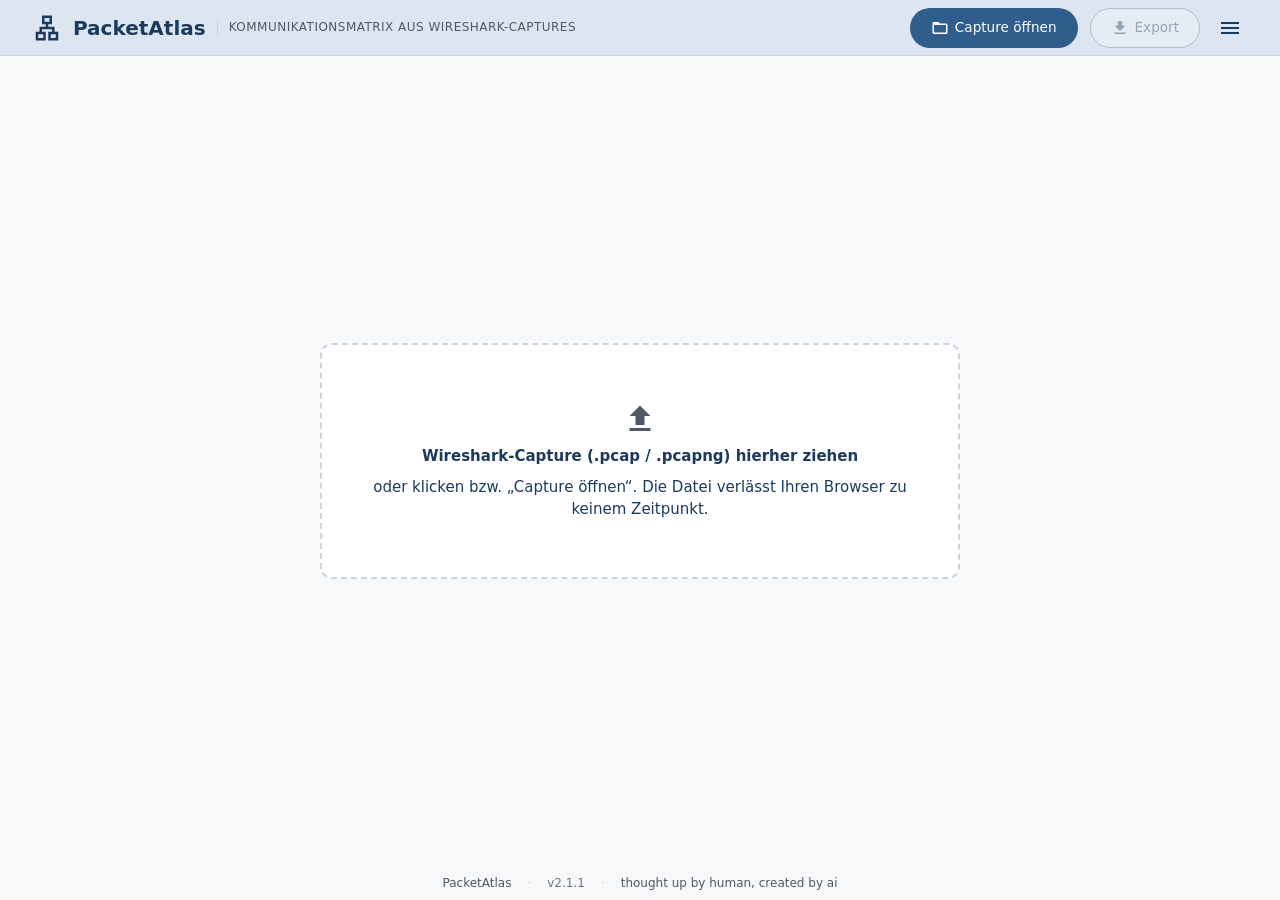
==== commit 1f9b7fdc: "Design System 3.4.2 nachgezogen (Theme Neutral), Version 2.1.1 Generated with [Claude Code](https://" ====
--- a/index.html
+++ b/index.html
@@ -6,11 +6,11 @@
   <meta name="viewport" content="width=device-width, initial-scale=1">
   <meta http-equiv="Content-Security-Policy" content="default-src 'none'; script-src 'self'; style-src 'self'; img-src 'self' data: blob:; connect-src 'none'; worker-src 'self'; base-uri 'none'; form-action 'none'; frame-ancestors 'none';">
   <title>PacketAtlas</title>
-  <link rel="stylesheet" href="css/design-tokens.css?v=2.1.0">
-  <link rel="stylesheet" href="css/design-components.css?v=2.1.0">
-  <link rel="stylesheet" href="css/app.css?v=2.1.0">
+  <link rel="stylesheet" href="css/design-tokens.css?v=2.1.1">
+  <link rel="stylesheet" href="css/design-components.css?v=2.1.1">
+  <link rel="stylesheet" href="css/app.css?v=2.1.1">
   <!-- Classic script in <head>: applies the saved light/dark choice before the first paint. -->
-  <script src="js/design-system.js?v=2.1.0"></script>
+  <script src="js/design-system.js?v=2.1.1"></script>
 </head>
 <body>
 <!-- Icon sprite (inline: an external sprite file stays invisible under file://). Source: icons/icon-sprite-inline.html -->
@@ -196,7 +196,7 @@
           <button type="button" class="chip" aria-pressed="true" data-protocol="OTHER">Sonstige</button>
         </span>
         <span class="pa-sep" aria-hidden="true"></span>
-        <button type="button" class="chip" id="toggle-only-problems" aria-pressed="false">Nur Probleme</button>
+        <button type="button" class="chip" id="toggle-only-problems" aria-pressed="false" title="Nur Verbindungen mit Retransmits, Lücken, RST, Zero-Window oder ICMP-Fehlern – derselbe Filter wie „+ Filter → Problem → Auffällig“">Auffällige Verbindungen</button>
         <button type="button" class="chip" id="toggle-hide-broadcast" aria-pressed="false">Multicast/Broadcast ausblenden</button>
         <span class="pa-sep" aria-hidden="true"></span>
         <span class="pa-facet-group">
@@ -292,7 +292,7 @@
         <svg class="i"><use href="#ic-close"></use></svg>
       </button>
     </div>
-    <p id="pcap-export-intro" class="hint">Wähle die Original-Capture-Datei erneut aus. Nur die aktuell gefilterten Verbindungen werden exportiert.</p>
+    <p id="pcap-export-intro" class="hint"></p>
 
     <div class="pa-dialog__section">
       <span class="pa-field-label">Inhalt</span>
@@ -358,6 +358,6 @@
 
   <script src="vendor/d3.min.js"></script>
   <script src="vendor/xlsx.full.min.js"></script>
-  <script type="module" src="app.js?v=2.1.0"></script>
+  <script type="module" src="app.js?v=2.1.1"></script>
 </body>
 </html>
--- a/css/design-tokens.css
+++ b/css/design-tokens.css
@@ -1,6 +1,6 @@
 /* ==========================================================================
    Design System — Theme "Neutral" (tokens)
-   Version: 3.3.1
+   Version: 3.4.2
    Stand: 17.10.2026
 
    Theme file: design tokens (CSS custom properties) only. Brand-free: no
--- a/css/design-components.css
+++ b/css/design-components.css
@@ -1,6 +1,6 @@
 /* ==========================================================================
    Design System — Components
-   Version: 3.3.1
+   Version: 3.4.2
    Stand: 17.10.2026
 
    Material Design 3 inspired components using semantic tokens from
--- a/css/app.css
+++ b/css/app.css
@@ -298,6 +298,8 @@
 
 /* ------------------------------------------------------------ statistics */
 .stats-container { max-width: 1200px; }
+.stats-container { transition: opacity 0.15s; }
+.stats-container.is-loading { opacity: 0.45; pointer-events: none; }
 .stats-scope { margin: 0 0 12px; font-size: var(--fs-xs); color: var(--md-on-surface-variant); }
 .stats-empty { margin: 0; font-size: var(--fs-sm); color: var(--md-on-surface-variant); }
 
@@ -356,6 +358,12 @@
 
 .stats-subtitle { margin: 12px 0 4px; font-size: var(--fs-xs); font-weight: 600; }
 .stats-row { display: grid; grid-template-columns: 210px 1fr 110px; align-items: center; gap: 8px; padding: 3px 0; font-size: var(--fs-xs); }
+/* Rows that are controls: a filter value (✓ when active) or a Top-Talker selection. */
+.stats-row.is-action { cursor: pointer; border-radius: 6px; margin: 0 -6px; padding: 3px 6px; }
+.stats-row.is-action:hover { background: var(--md-surface-2); }
+.stats-row.is-action:focus-visible { outline: 2px solid var(--md-primary); outline-offset: -2px; }
+.stats-row[aria-pressed="true"] { background: var(--md-surface-3); font-weight: 600; }
+.stats-row[aria-pressed="true"] .stats-row__label::before { content: '✓ '; color: var(--md-primary); }
 .stats-row__label { overflow: hidden; text-overflow: ellipsis; white-space: nowrap; }
 .stats-row__value { text-align: right; color: var(--md-on-surface-variant); font-variant-numeric: tabular-nums; }
 .stats-row--wide { grid-template-columns: 210px 1fr 230px; }
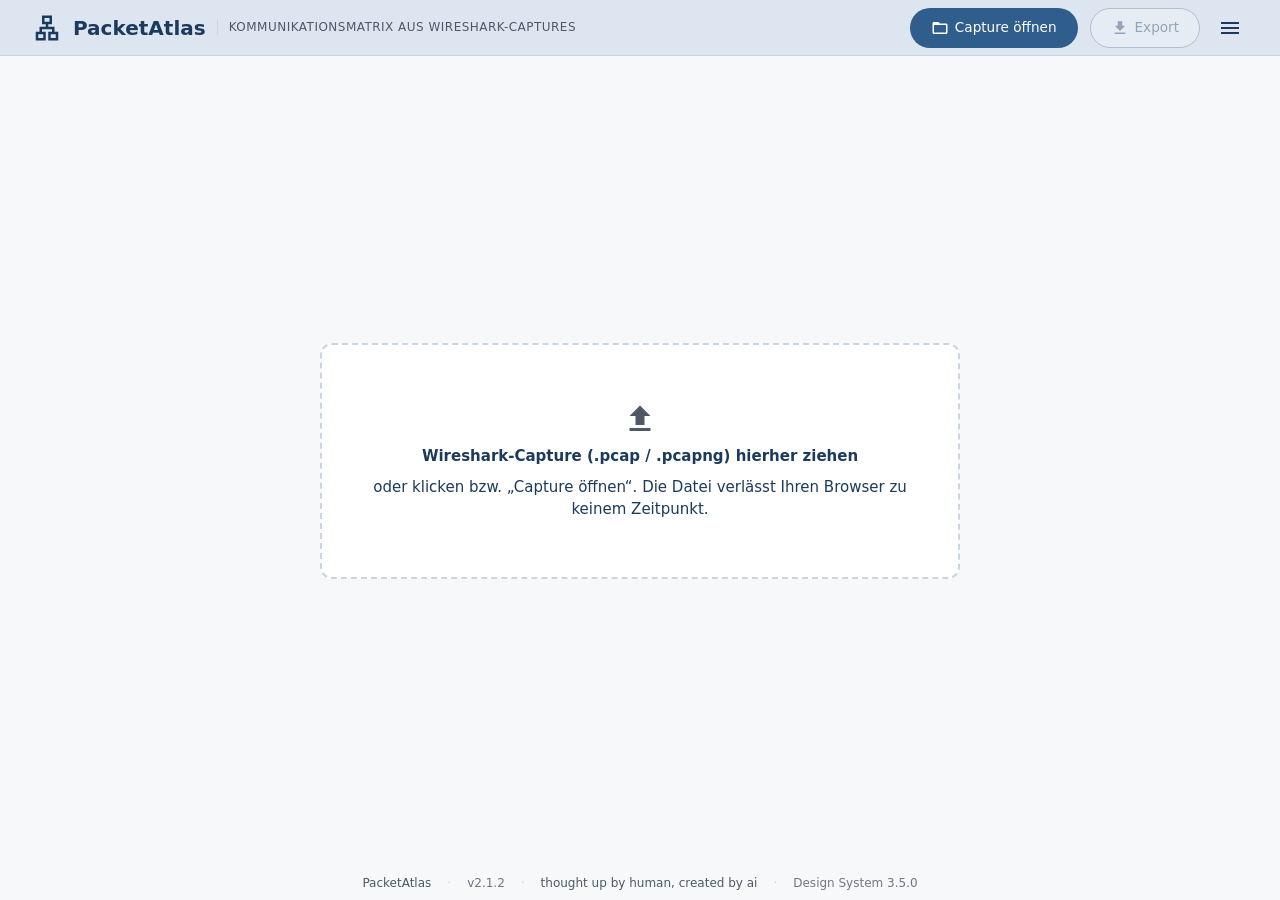
==== commit 45421e44: "Design System 3.5.0 nachgezogen (Theme Neutral), Version 2.1.2 Generated with [Claude Code](https://" ====
--- a/index.html
+++ b/index.html
@@ -6,11 +6,11 @@
   <meta name="viewport" content="width=device-width, initial-scale=1">
   <meta http-equiv="Content-Security-Policy" content="default-src 'none'; script-src 'self'; style-src 'self'; img-src 'self' data: blob:; connect-src 'none'; worker-src 'self'; base-uri 'none'; form-action 'none'; frame-ancestors 'none';">
   <title>PacketAtlas</title>
-  <link rel="stylesheet" href="css/design-tokens.css?v=2.1.1">
-  <link rel="stylesheet" href="css/design-components.css?v=2.1.1">
-  <link rel="stylesheet" href="css/app.css?v=2.1.1">
+  <link rel="stylesheet" href="css/design-tokens.css?v=2.1.2">
+  <link rel="stylesheet" href="css/design-components.css?v=2.1.2">
+  <link rel="stylesheet" href="css/app.css?v=2.1.2">
   <!-- Classic script in <head>: applies the saved light/dark choice before the first paint. -->
-  <script src="js/design-system.js?v=2.1.1"></script>
+  <script src="js/design-system.js?v=2.1.2"></script>
 </head>
 <body>
 <!-- Icon sprite (inline: an external sprite file stays invisible under file://). Source: icons/icon-sprite-inline.html -->
@@ -358,6 +358,6 @@
 
   <script src="vendor/d3.min.js"></script>
   <script src="vendor/xlsx.full.min.js"></script>
-  <script type="module" src="app.js?v=2.1.1"></script>
+  <script type="module" src="app.js?v=2.1.2"></script>
 </body>
 </html>
--- a/css/design-tokens.css
+++ b/css/design-tokens.css
@@ -1,7 +1,7 @@
 /* ==========================================================================
    Design System — Theme "Neutral" (tokens)
-   Version: 3.4.2
-   Stand: 17.10.2026
+   Version: 3.5.0
+   Stand: 21.10.2026
 
    Theme file: design tokens (CSS custom properties) only. Brand-free: no
    logos, no brand names, a steel-blue palette of its own. The components
@@ -104,6 +104,9 @@
   --content-max-width: 1100px;
   --appbar-height: 56px;
   --footer-height: auto;
+  /* Shown at the end of every footer (design-components.css). Keep in step
+     with the version above; check-themes.sh compares it across themes. */
+  --footer-ds-version: "Design System 3.5.0";
   --sidebar-width: 220px;
   --sidebar-rail: 36px;
   --md-scrim: rgba(0,0,0,.32);
--- a/css/design-components.css
+++ b/css/design-components.css
@@ -1,7 +1,7 @@
 /* ==========================================================================
    Design System — Components
-   Version: 3.4.2
-   Stand: 17.10.2026
+   Version: 3.5.0
+   Stand: 21.10.2026
 
    Material Design 3 inspired components using semantic tokens from
    design-tokens.css. Never reference palette values directly — always
@@ -1511,6 +1511,19 @@
   color: var(--md-outline-variant);
 }
 
+/* Design-system version, always last in the footer: a divider (::before) and
+   the version (::after). order moves the divider from the front to the end. */
+footer::before,
+footer::after { order: 1; }
+footer::before {
+  content: "\00B7";
+  color: var(--md-outline-variant);
+}
+footer::after {
+  content: var(--footer-ds-version);
+  opacity: 0.8;
+}
+
 /* ============================================================= a11y */
 .sr-only {
   position: absolute;
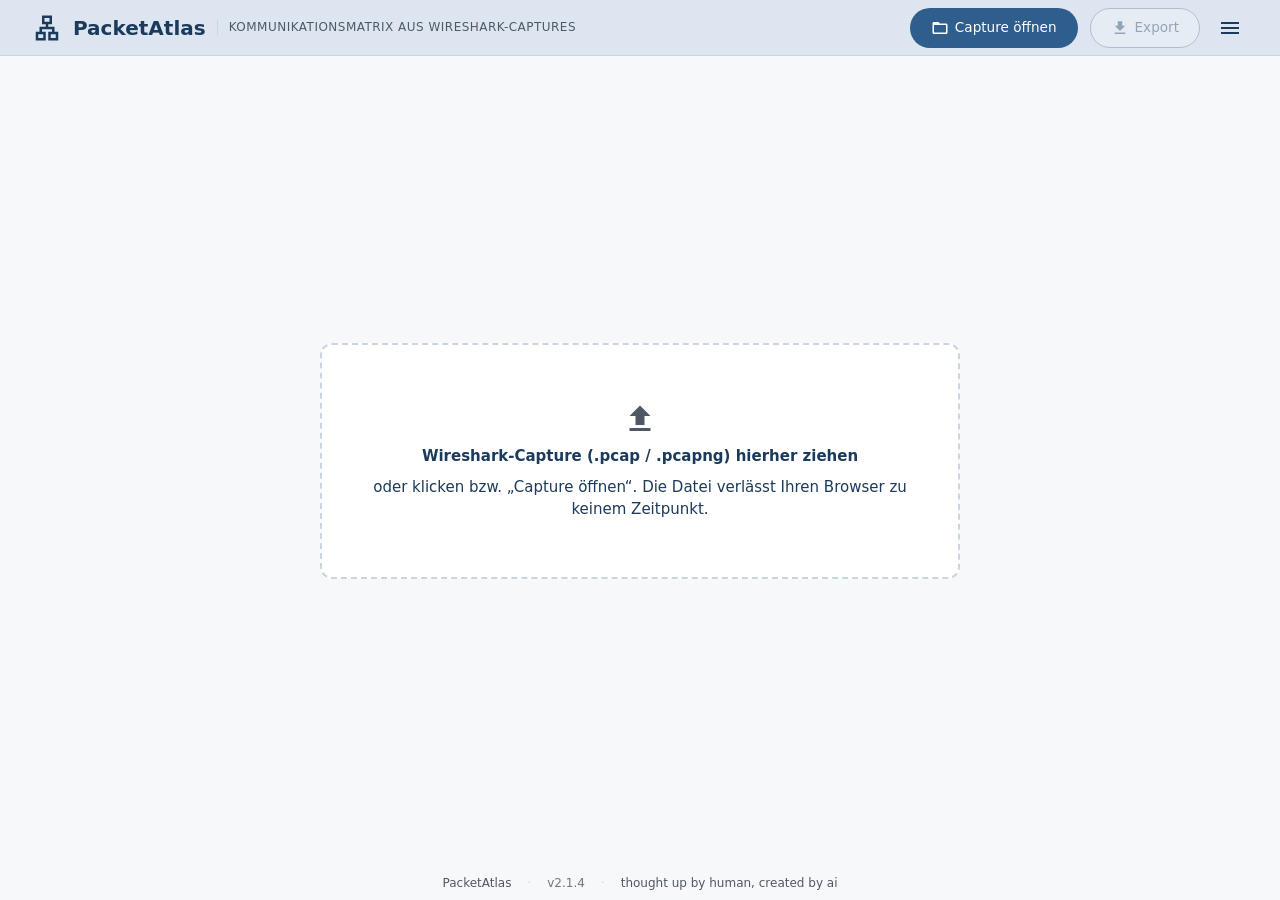
==== commit 29a47d12: "Design System 3.5.1 nachgezogen (Theme Neutral), Version 2.1.4 Generated with [Claude Code](https://" ====
--- a/index.html
+++ b/index.html
@@ -6,11 +6,11 @@
   <meta name="viewport" content="width=device-width, initial-scale=1">
   <meta http-equiv="Content-Security-Policy" content="default-src 'none'; script-src 'self'; style-src 'self'; img-src 'self' data: blob:; connect-src 'none'; worker-src 'self'; base-uri 'none'; form-action 'none'; frame-ancestors 'none';">
   <title>PacketAtlas</title>
-  <link rel="stylesheet" href="css/design-tokens.css?v=2.1.2">
-  <link rel="stylesheet" href="css/design-components.css?v=2.1.2">
-  <link rel="stylesheet" href="css/app.css?v=2.1.2">
+  <link rel="stylesheet" href="css/design-tokens.css?v=2.1.4">
+  <link rel="stylesheet" href="css/design-components.css?v=2.1.4">
+  <link rel="stylesheet" href="css/app.css?v=2.1.4">
   <!-- Classic script in <head>: applies the saved light/dark choice before the first paint. -->
-  <script src="js/design-system.js?v=2.1.2"></script>
+  <script src="js/design-system.js?v=2.1.4"></script>
 </head>
 <body>
 <!-- Icon sprite (inline: an external sprite file stays invisible under file://). Source: icons/icon-sprite-inline.html -->
@@ -358,6 +358,6 @@
 
   <script src="vendor/d3.min.js"></script>
   <script src="vendor/xlsx.full.min.js"></script>
-  <script type="module" src="app.js?v=2.1.2"></script>
+  <script type="module" src="app.js?v=2.1.4"></script>
 </body>
 </html>
--- a/css/design-tokens.css
+++ b/css/design-tokens.css
@@ -1,6 +1,6 @@
 /* ==========================================================================
    Design System — Theme "Neutral" (tokens)
-   Version: 3.5.0
+   Version: 3.5.1
    Stand: 21.10.2026
 
    Theme file: design tokens (CSS custom properties) only. Brand-free: no
@@ -104,9 +104,9 @@
   --content-max-width: 1100px;
   --appbar-height: 56px;
   --footer-height: auto;
-  /* Shown at the end of every footer (design-components.css). Keep in step
-     with the version above; check-themes.sh compares it across themes. */
-  --footer-ds-version: "Design System 3.5.0";
+  /* Shown small at the bottom of the app menu (design-components.css). Keep
+     in step with the version above; check-themes.sh compares it across themes. */
+  --ds-version: "Design System 3.5.1";
   --sidebar-width: 220px;
   --sidebar-rail: 36px;
   --md-scrim: rgba(0,0,0,.32);
--- a/css/design-components.css
+++ b/css/design-components.css
@@ -1,6 +1,6 @@
 /* ==========================================================================
    Design System — Components
-   Version: 3.5.0
+   Version: 3.5.1
    Stand: 21.10.2026
 
    Material Design 3 inspired components using semantic tokens from
@@ -330,6 +330,17 @@
   color: var(--md-on-surface-variant);
 }
 .app-menu-row-label { min-width: 4.5em; }
+
+/* Design-system version, small and quiet at the very bottom of the menu,
+   right-aligned under the light/dark switch. Text from --ds-version. */
+.app-menu::after {
+  content: var(--ds-version);
+  padding: 0 12px 6px;
+  text-align: right;
+  font-size: var(--fs-2xs);
+  color: var(--md-on-surface-variant);
+  opacity: 0.6;
+}
 
 /* =============================================================== sidebar */
 /* Page frame with a sidebar on the left: open --sidebar-width, collapsed a
@@ -1511,19 +1522,6 @@
   color: var(--md-outline-variant);
 }
 
-/* Design-system version, always last in the footer: a divider (::before) and
-   the version (::after). order moves the divider from the front to the end. */
-footer::before,
-footer::after { order: 1; }
-footer::before {
-  content: "\00B7";
-  color: var(--md-outline-variant);
-}
-footer::after {
-  content: var(--footer-ds-version);
-  opacity: 0.8;
-}
-
 /* ============================================================= a11y */
 .sr-only {
   position: absolute;
--- a/css/app.css
+++ b/css/app.css
@@ -434,6 +434,8 @@
 /* Compact buttons so the filter bar stays low (same sizing the design system gives .filter-bar > button.text). */
 .pa-facet-group > button { min-height: 28px; padding: 0 10px; font-size: var(--fs-xs); }
 .pa-facet-menu { min-width: 280px; max-width: 360px; }
+/* The design system prints its version at the bottom of every .app-menu; only the main menu should show it. */
+.pa-facet-menu::after, .pa-export-menu::after { content: none; }
 .pa-facet-menu .app-menu-head { padding: 8px 16px; font-size: var(--fs-xs); font-weight: 600; color: var(--md-on-surface-variant); text-transform: uppercase; letter-spacing: 0.04em; background: var(--md-surface-2); position: sticky; top: 0; z-index: 1; }
 .pa-facet-item { justify-content: space-between; }
 .pa-facet-item > span:first-child { flex: 1; overflow: hidden; text-overflow: ellipsis; }
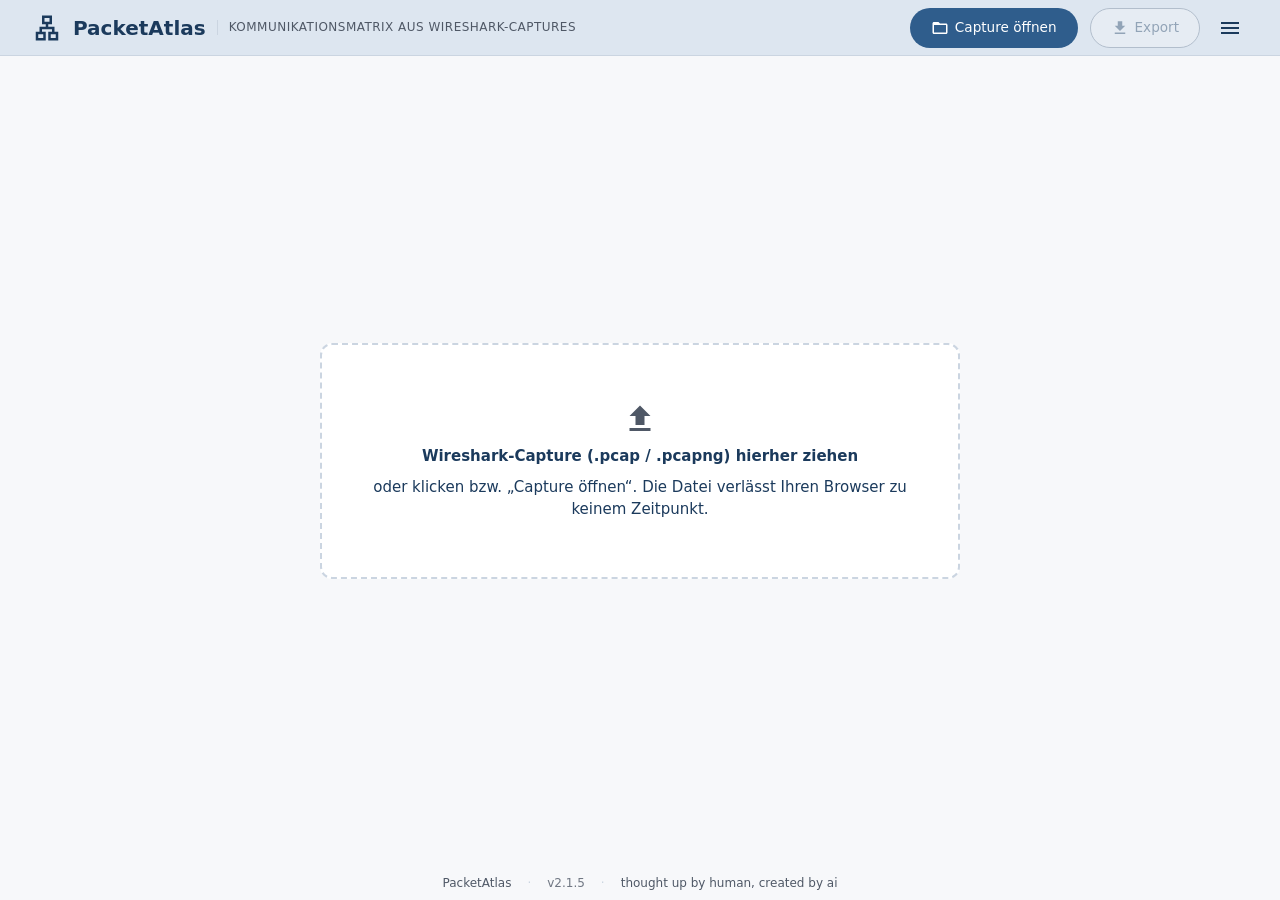
==== commit 9833bb25: "Design System 3.5.2 nachgezogen (Theme Neutral), Version 2.1.5 Generated with [Claude Code](https://" ====
--- a/index.html
+++ b/index.html
@@ -6,11 +6,11 @@
   <meta name="viewport" content="width=device-width, initial-scale=1">
   <meta http-equiv="Content-Security-Policy" content="default-src 'none'; script-src 'self'; style-src 'self'; img-src 'self' data: blob:; connect-src 'none'; worker-src 'self'; base-uri 'none'; form-action 'none'; frame-ancestors 'none';">
   <title>PacketAtlas</title>
-  <link rel="stylesheet" href="css/design-tokens.css?v=2.1.4">
-  <link rel="stylesheet" href="css/design-components.css?v=2.1.4">
-  <link rel="stylesheet" href="css/app.css?v=2.1.4">
+  <link rel="stylesheet" href="css/design-tokens.css?v=2.1.5">
+  <link rel="stylesheet" href="css/design-components.css?v=2.1.5">
+  <link rel="stylesheet" href="css/app.css?v=2.1.5">
   <!-- Classic script in <head>: applies the saved light/dark choice before the first paint. -->
-  <script src="js/design-system.js?v=2.1.4"></script>
+  <script src="js/design-system.js?v=2.1.5"></script>
 </head>
 <body>
 <!-- Icon sprite (inline: an external sprite file stays invisible under file://). Source: icons/icon-sprite-inline.html -->
@@ -358,6 +358,6 @@
 
   <script src="vendor/d3.min.js"></script>
   <script src="vendor/xlsx.full.min.js"></script>
-  <script type="module" src="app.js?v=2.1.4"></script>
+  <script type="module" src="app.js?v=2.1.5"></script>
 </body>
 </html>
--- a/css/design-tokens.css
+++ b/css/design-tokens.css
@@ -1,6 +1,6 @@
 /* ==========================================================================
    Design System — Theme "Neutral" (tokens)
-   Version: 3.5.1
+   Version: 3.5.2
    Stand: 21.10.2026
 
    Theme file: design tokens (CSS custom properties) only. Brand-free: no
@@ -106,7 +106,7 @@
   --footer-height: auto;
   /* Shown small at the bottom of the app menu (design-components.css). Keep
      in step with the version above; check-themes.sh compares it across themes. */
-  --ds-version: "Design System 3.5.1";
+  --ds-version: "Design System 3.5.2";
   --sidebar-width: 220px;
   --sidebar-rail: 36px;
   --md-scrim: rgba(0,0,0,.32);
--- a/css/design-components.css
+++ b/css/design-components.css
@@ -1,6 +1,6 @@
 /* ==========================================================================
    Design System — Components
-   Version: 3.5.1
+   Version: 3.5.2
    Stand: 21.10.2026
 
    Material Design 3 inspired components using semantic tokens from
@@ -332,8 +332,10 @@
 .app-menu-row-label { min-width: 4.5em; }
 
 /* Design-system version, small and quiet at the very bottom of the menu,
-   right-aligned under the light/dark switch. Text from --ds-version. */
-.app-menu::after {
+   right-aligned under the light/dark switch. Text from --ds-version. Only in
+   the menu that holds the switch, so further .app-menu popovers (export,
+   filter …) stay without it. */
+.app-menu:has(.theme-toggle)::after {
   content: var(--ds-version);
   padding: 0 12px 6px;
   text-align: right;
--- a/css/app.css
+++ b/css/app.css
@@ -434,8 +434,6 @@
 /* Compact buttons so the filter bar stays low (same sizing the design system gives .filter-bar > button.text). */
 .pa-facet-group > button { min-height: 28px; padding: 0 10px; font-size: var(--fs-xs); }
 .pa-facet-menu { min-width: 280px; max-width: 360px; }
-/* The design system prints its version at the bottom of every .app-menu; only the main menu should show it. */
-.pa-facet-menu::after, .pa-export-menu::after { content: none; }
 .pa-facet-menu .app-menu-head { padding: 8px 16px; font-size: var(--fs-xs); font-weight: 600; color: var(--md-on-surface-variant); text-transform: uppercase; letter-spacing: 0.04em; background: var(--md-surface-2); position: sticky; top: 0; z-index: 1; }
 .pa-facet-item { justify-content: space-between; }
 .pa-facet-item > span:first-child { flex: 1; overflow: hidden; text-overflow: ellipsis; }
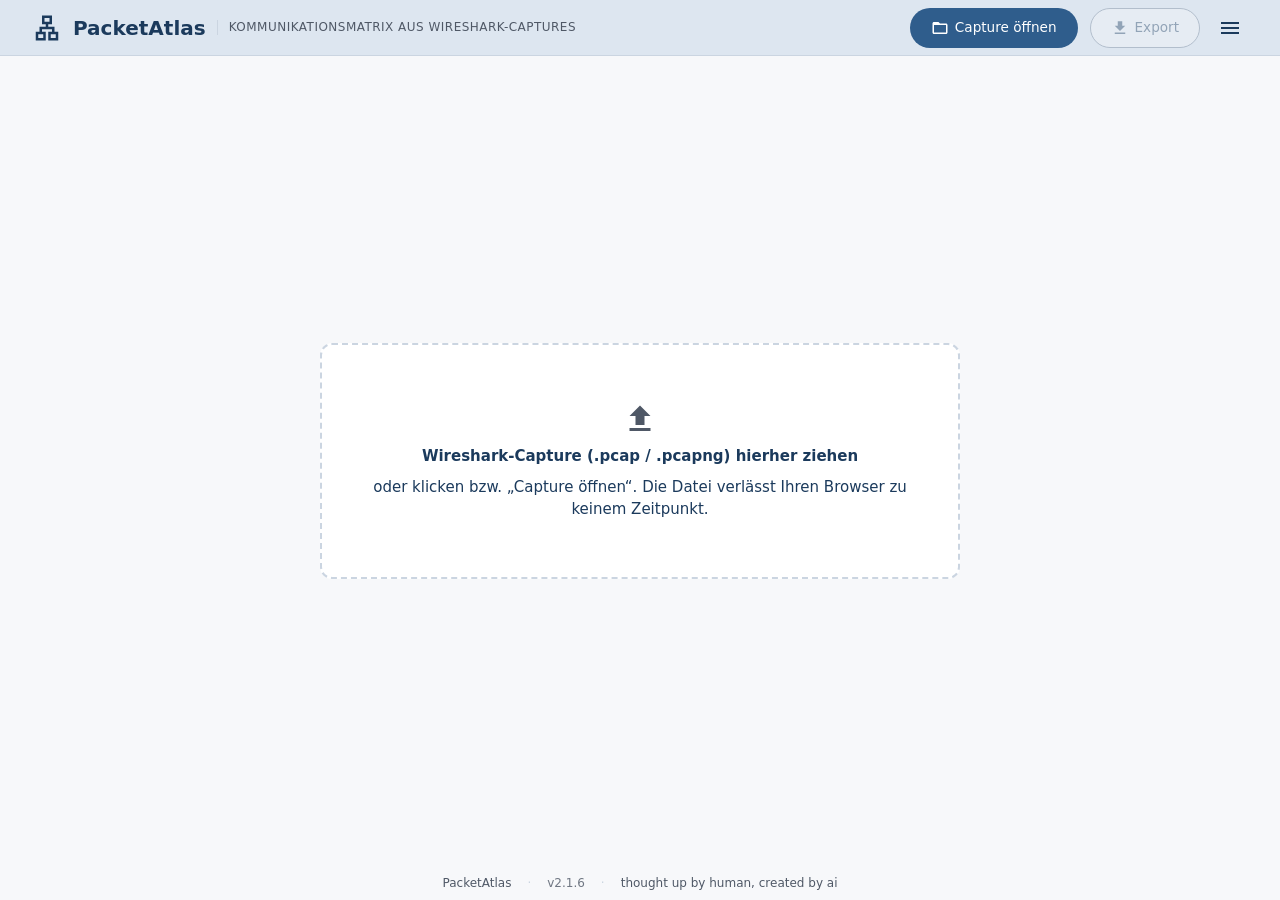
==== commit 5e5aba11: "Design System 26.11-build.11 nachgezogen (Theme Neutral), Version 2.1.6 Generated with [Claude Code]" ====
--- a/index.html
+++ b/index.html
@@ -6,11 +6,11 @@
   <meta name="viewport" content="width=device-width, initial-scale=1">
   <meta http-equiv="Content-Security-Policy" content="default-src 'none'; script-src 'self'; style-src 'self'; img-src 'self' data: blob:; connect-src 'none'; worker-src 'self'; base-uri 'none'; form-action 'none'; frame-ancestors 'none';">
   <title>PacketAtlas</title>
-  <link rel="stylesheet" href="css/design-tokens.css?v=2.1.5">
-  <link rel="stylesheet" href="css/design-components.css?v=2.1.5">
-  <link rel="stylesheet" href="css/app.css?v=2.1.5">
+  <link rel="stylesheet" href="css/design-tokens.css?v=2.1.6">
+  <link rel="stylesheet" href="css/design-components.css?v=2.1.6">
+  <link rel="stylesheet" href="css/app.css?v=2.1.6">
   <!-- Classic script in <head>: applies the saved light/dark choice before the first paint. -->
-  <script src="js/design-system.js?v=2.1.5"></script>
+  <script src="js/design-system.js?v=2.1.6"></script>
 </head>
 <body>
 <!-- Icon sprite (inline: an external sprite file stays invisible under file://). Source: icons/icon-sprite-inline.html -->
@@ -358,6 +358,6 @@
 
   <script src="vendor/d3.min.js"></script>
   <script src="vendor/xlsx.full.min.js"></script>
-  <script type="module" src="app.js?v=2.1.5"></script>
+  <script type="module" src="app.js?v=2.1.6"></script>
 </body>
 </html>
--- a/css/design-tokens.css
+++ b/css/design-tokens.css
@@ -1,7 +1,7 @@
 /* ==========================================================================
    Design System — Theme "Neutral" (tokens)
-   Version: 3.5.2
-   Stand: 21.10.2026
+   Version: 26.11-build.11
+   Stand: 17.11.2026
 
    Theme file: design tokens (CSS custom properties) only. Brand-free: no
    logos, no brand names, a steel-blue palette of its own. The components
@@ -106,7 +106,7 @@
   --footer-height: auto;
   /* Shown small at the bottom of the app menu (design-components.css). Keep
      in step with the version above; check-themes.sh compares it across themes. */
-  --ds-version: "Design System 3.5.2";
+  --ds-version: "Design System 26.11-build.11";
   --sidebar-width: 220px;
   --sidebar-rail: 36px;
   --md-scrim: rgba(0,0,0,.32);
--- a/css/design-components.css
+++ b/css/design-components.css
@@ -1,7 +1,7 @@
 /* ==========================================================================
    Design System — Components
-   Version: 3.5.2
-   Stand: 21.10.2026
+   Version: 26.11-build.11
+   Stand: 17.11.2026
 
    Material Design 3 inspired components using semantic tokens from
    design-tokens.css. Never reference palette values directly — always
@@ -346,7 +346,8 @@
 
 /* =============================================================== sidebar */
 /* Page frame with a sidebar on the left: open --sidebar-width, collapsed a
-   narrow rail (--sidebar-rail) that only holds the toggle. */
+   narrow rail (--sidebar-rail) with the toggle and, if the entries have
+   icons, the icons. */
 .app-shell {
   display: flex;
   align-items: stretch;
@@ -426,11 +427,26 @@
 :root[data-theme="dark"] .app-menu-item.active,
 :root[data-theme="dark"] .app-menu-item[aria-current]:not([aria-current="false"]) { border-left-color: var(--md-primary); }
 
-/* Collapsed: only the rail with the toggle. Everything else is hidden with
-   visibility, which also takes it out of the tab order and the
-   accessibility tree — invisible links must not be reachable by keyboard. */
+/* Collapsed: the rail with the toggle. Entries with an icon (svg.i as a
+   direct child) stay as icons only, centred under the toggle; the label is
+   shrunk to nothing but stays the link's accessible name, and the script
+   puts it into a tooltip. Everything else is hidden with visibility, which
+   also takes it out of the tab order and the accessibility tree —
+   invisible links must not be reachable by keyboard. */
 .sidebar.collapsed { width: var(--sidebar-rail); }
+/* A scrollbar would eat half the rail and cut the icons: hide it, the rail
+   still scrolls with the wheel or by touch. */
+.sidebar.collapsed { scrollbar-width: none; }
+.sidebar.collapsed::-webkit-scrollbar { display: none; }
 .sidebar.collapsed > :not(.sidebar-toggle) { visibility: hidden; }
+.sidebar.collapsed > .sidebar-link:has(> svg.i) {
+  visibility: visible;
+  gap: 0;
+  /* 20px icon centred on the 24px toggle (6px in): 3px bar + 5px. */
+  padding-left: 5px;
+  padding-right: 0;
+  font-size: 0;
+}
 
 /* Narrow screens: the rail stays, the open sidebar lies over the content
    (the rail's space is kept by the shell's padding) with a scrim behind it. */
@@ -1537,6 +1553,98 @@
   border: 0;
 }
 
+/* =========================================================== list picker */
+/* Selection with search: a trigger opens a panel with a search field, a
+   count line with the bulk buttons and the list (checkboxes for several,
+   radios for one). The search is a .search-field
+   (clear button "×" wired by design-system.js). js/design-pick.js
+   (DesignSystem.createPick) builds markup and behaviour; the binding rules
+   are in the README ("Auswahlliste mit Suche"):
+   - "Alle auswählen" (multi only; with search text "Alle Treffer auswählen")
+     and "Auswahl entfernen" - each shown only while it does something;
+   - several chosen: they stand on top when the list is built (opening,
+     every search input, bulk button) - never re-sorted on a single tick -
+     and the last of them among the hits carries .pinned-last (divider line);
+   - with search text one hit carries .is-hit (outlined) - the one Enter in
+     the search field takes: several - the first hit not chosen yet (ticked,
+     never unticked; none if all hits are chosen), one - the first hit. */
+.pick-bar { display: flex; flex-wrap: wrap; gap: 16px; align-items: flex-end; }
+.pick { position: relative; min-width: 240px; max-width: 420px; flex: 1 1 240px; }
+.pick-label {
+  display: block; font-size: var(--fs-xs);
+  color: var(--md-on-surface-variant); margin-bottom: 4px;
+}
+/* The trigger is a <button>: undo the green :where(button) look. */
+.pick-trigger {
+  display: flex; align-items: center; justify-content: space-between; gap: 10px;
+  width: 100%; min-height: 40px; padding: 8px 12px;
+  background: var(--md-surface-1); color: var(--md-on-surface);
+  border: 1px solid var(--md-outline); border-radius: var(--radius-s); box-shadow: none;
+  font-weight: 400; white-space: nowrap; line-height: 1.3;
+}
+.pick-trigger:hover:not(:disabled) {
+  background: var(--md-surface-1); filter: none; border-color: var(--md-on-surface-variant);
+}
+.pick-trigger:active:not(:disabled) { filter: none; }
+.pick-trigger:disabled { color: var(--md-on-surface-variant); }
+.pick-trigger > span { overflow: hidden; text-overflow: ellipsis; text-align: left; }
+/* Chevron (ic-chevron-right as .caret): down when closed, up when open */
+.pick-trigger .caret { transform: rotate(90deg); }
+.pick-trigger[aria-expanded="true"] .caret { transform: rotate(-90deg); }
+
+.pick-panel {
+  position: absolute; z-index: 30; left: 0; right: 0; top: calc(100% + 4px);
+  display: flex; flex-direction: column; gap: 6px; padding: 8px;
+  background: var(--md-surface-1); border: 1px solid var(--md-outline-variant);
+  border-radius: var(--radius-m); box-shadow: var(--elev-2);
+}
+.pick-panel[hidden] { display: none; }
+.pick-panel input[type="search"] { width: 100%; max-width: none; }
+/* Search with its own clear button (.search-field, wired by design-system.js) */
+.pick-panel .search-field { flex: none; min-width: 0; }
+/* Inside a dialog the panel opens in the flow - floating, the dialog edge
+   would cut it off. */
+dialog .pick-panel { position: static; box-shadow: none; margin-top: 4px; }
+dialog .pick-bar { align-items: flex-start; }
+
+/* Count line ("3 von 31 · 2 gewählt") with the bulk buttons on the right;
+   in a narrow panel both wrap as a whole, never mid-text. */
+.pick-meta {
+  display: flex; flex-wrap: wrap; justify-content: space-between; align-items: center;
+  gap: 2px 8px; padding: 0 4px; font-size: var(--fs-xs); color: var(--md-on-surface-variant);
+}
+.pick-meta > span:first-child { white-space: nowrap; }
+.pick-bulk { display: inline-flex; gap: 4px; margin-left: auto; }
+.pick-bulk button { min-height: 0; padding: 2px 6px; font-size: var(--fs-xs); white-space: nowrap; }
+
+.pick-list { list-style: none; margin: 0; padding: 0; max-height: 280px; overflow-y: auto; }
+.pick-list li label {
+  display: flex; align-items: center; gap: 8px; padding: 6px 8px;
+  border-radius: var(--radius-xs); font-size: var(--fs-sm); cursor: pointer;
+}
+.pick-list li label:hover, .pick-list li label:focus-within { background: var(--md-surface-2); }
+.pick-list li.active label { background: var(--md-surface-3); }
+.pick-list input { accent-color: var(--md-primary-strong); }
+/* With search text the first hit is outlined: Enter in the search field
+   ticks exactly this one */
+.pick-list li.is-hit label { box-shadow: inset 0 0 0 1px var(--md-outline); }
+/* Chosen entries on top: a fine line below the last of them */
+.pick-list li.pinned-last { border-bottom: 1px solid var(--md-outline-variant); padding-bottom: 4px; margin-bottom: 4px; }
+/* One line per entry, the list never scrolls sideways. The name (first span)
+   comes first and wraps only if it is longer than the row; the secondary
+   text on the right (ID, types) takes what is left, in one line, cut with
+   "…" (full text as title), down to 2ch so the "…" still shows that
+   something is cut. Words of the name break only if one alone is too long. */
+.pick-list li label > span:first-of-type { flex: 0 1 auto; min-width: 0; overflow-wrap: break-word; }
+.pick-sub {
+  flex: 1 1 0; min-width: 2ch; margin-left: auto; text-align: right;
+  overflow: hidden; text-overflow: ellipsis; white-space: nowrap;
+  font-family: var(--mono); font-size: 11px; color: var(--md-on-surface-variant);
+}
+/* Short tag right after the name (e.g. "Template"): a small .pill */
+.pick-list .pick-tag { flex: none; padding: 0 7px; font-size: var(--fs-2xs); line-height: 1.6; }
+.pick-list .none { padding: 8px; font-size: var(--fs-sm); color: var(--md-on-surface-variant); }
+
 /* ============================================ responsive utilities */
 @media (max-width: 767px) {
   .hide-mobile { display: none !important; }
